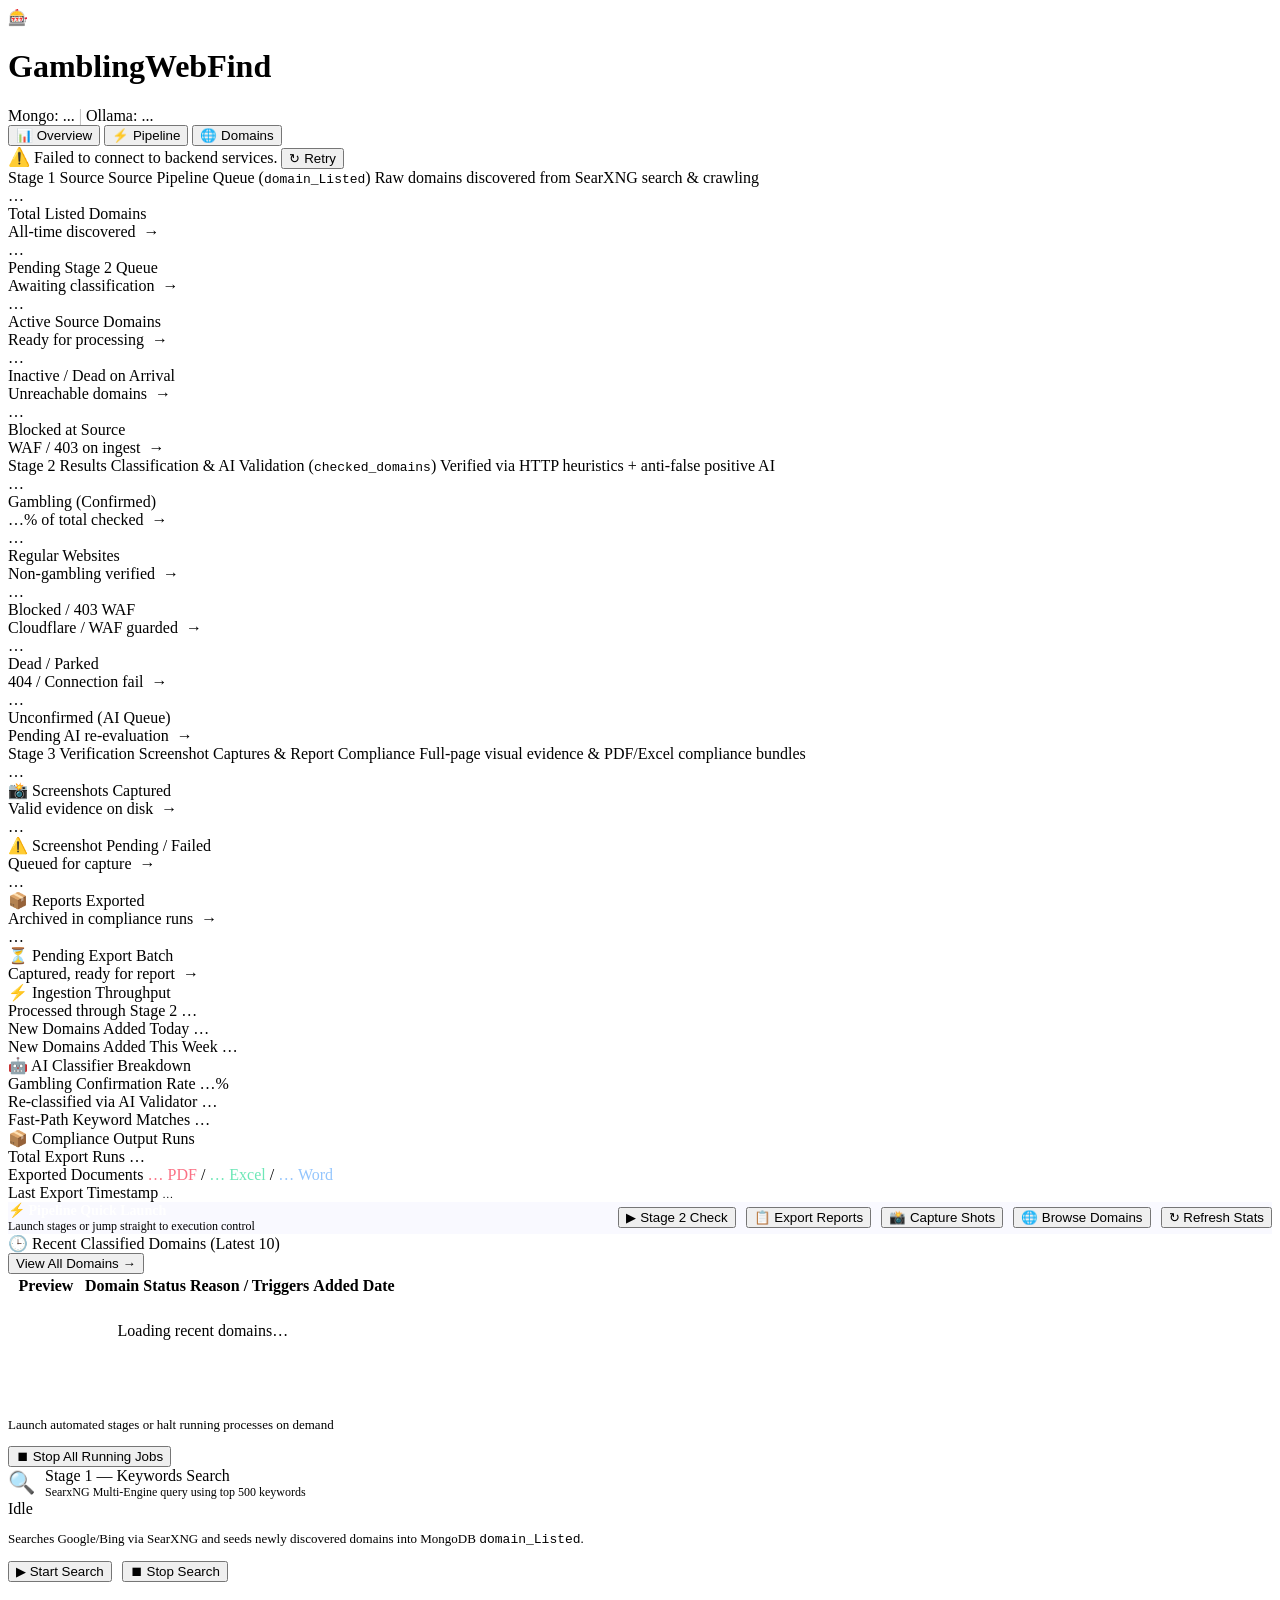
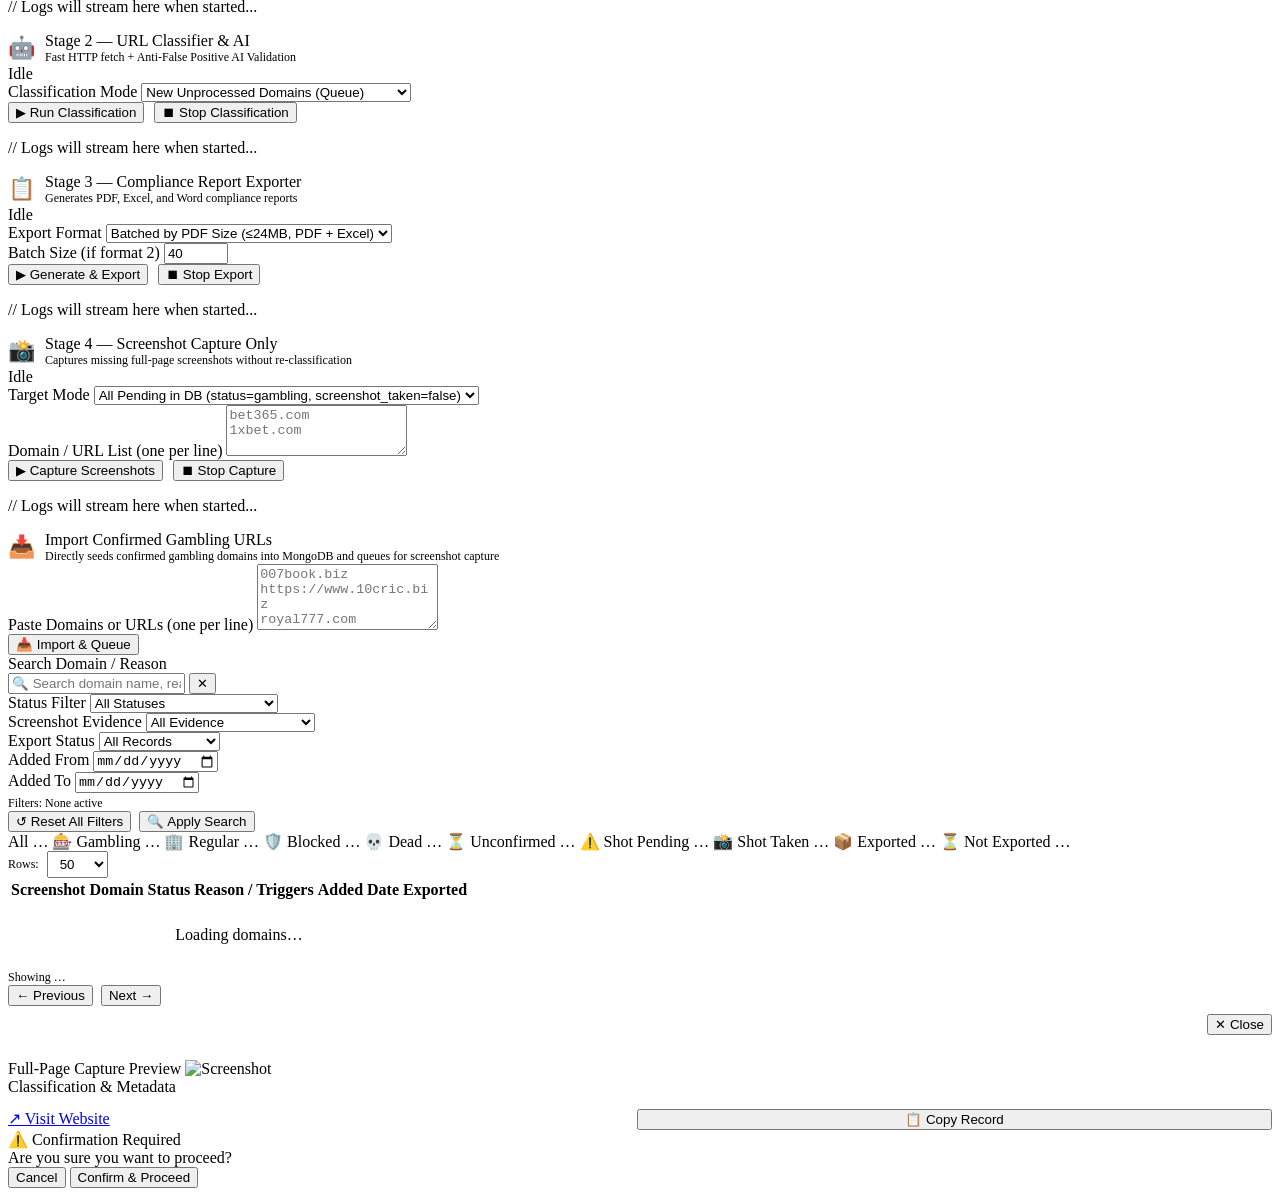
==== web/index.html @ 2bd09ee8 "each and every thing will check today" ====
<!DOCTYPE html>
<html lang="en">
<head>
  <meta charset="UTF-8">
  <meta name="viewport" content="width=device-width, initial-scale=1.0">
  <title>GamblingWebFind — Intelligence & Compliance Dashboard</title>
  <link rel="stylesheet" href="/static/style.css">
</head>
<body>
<div id="app">
  <!-- Top Navigation Header -->
  <header>
    <div class="logo-area">
      <div class="logo-icon">🎰</div>
      <h1>Gambling<span>WebFind</span></h1>
    </div>

    <div class="header-status-pill">
      <span class="status-dot" id="hdr-mongo-dot"></span>
      <span id="hdr-mongo-text">Mongo: ...</span>
      <span style="opacity:0.3">|</span>
      <span class="status-dot" id="hdr-ollama-dot"></span>
      <span id="hdr-ollama-text">Ollama: ...</span>
    </div>

    <nav>
      <button data-tab="overview" class="active" onclick="showTab('overview')">📊 Overview</button>
      <button data-tab="pipeline" onclick="showTab('pipeline')">⚡ Pipeline</button>
      <button data-tab="domains" onclick="showTab('domains')">🌐 Domains</button>
    </nav>
  </header>

  <main>
    <!-- Error / Offline Banner -->
    <div id="global-error-banner" class="alert-banner error hidden">
      <span style="font-size:18px">⚠️</span>
      <span id="global-error-msg">Failed to connect to backend services.</span>
      <button class="btn btn-ghost btn-sm" style="margin-left:auto" onclick="loadOverview()">↻ Retry</button>
    </div>

    <!-- TAB 1: OVERVIEW -->
    <div id="tab-overview" class="tab-view">

      <!-- Stage 1 & Source Domains Section -->
      <div class="stage-section-header">
        <span class="stage-section-tag">Stage 1 Source</span>
        <span class="stage-section-title">Source Pipeline Queue (<code>domain_Listed</code>)</span>
        <span class="stage-section-desc">Raw domains discovered from SearXNG search & crawling</span>
      </div>

      <div class="grid5 mb20">
        <div class="stat-card cyan" onclick="jumpToDomains({source_all: true})">
          <div>
            <div class="val" id="st-src-total">…</div>
            <div class="lbl">Total Listed Domains</div>
          </div>
          <div class="sub">All-time discovered &nbsp;→</div>
        </div>

        <div class="stat-card accent" onclick="jumpToDomains({status: 'unconfirmed'})">
          <div>
            <div class="val" id="st-src-pending" style="color:var(--cyan)">…</div>
            <div class="lbl">Pending Stage 2 Queue</div>
          </div>
          <div class="sub">Awaiting classification &nbsp;→</div>
        </div>

        <div class="stat-card regular" onclick="jumpToDomains({status: 'all'})">
          <div>
            <div class="val" id="st-src-active">…</div>
            <div class="lbl">Active Source Domains</div>
          </div>
          <div class="sub">Ready for processing &nbsp;→</div>
        </div>

        <div class="stat-card dead" onclick="jumpToDomains({status: 'dead'})">
          <div>
            <div class="val" id="st-src-inactive">…</div>
            <div class="lbl">Inactive / Dead on Arrival</div>
          </div>
          <div class="sub">Unreachable domains &nbsp;→</div>
        </div>

        <div class="stat-card blocked" onclick="jumpToDomains({status: 'blocked'})">
          <div>
            <div class="val" id="st-src-blocked">…</div>
            <div class="lbl">Blocked at Source</div>
          </div>
          <div class="sub">WAF / 403 on ingest &nbsp;→</div>
        </div>
      </div>

      <!-- Stage 2 Classification Results Section -->
      <div class="stage-section-header">
        <span class="stage-section-tag" style="color:var(--danger)">Stage 2 Results</span>
        <span class="stage-section-title">Classification & AI Validation (<code>checked_domains</code>)</span>
        <span class="stage-section-desc">Verified via HTTP heuristics + anti-false positive AI</span>
      </div>

      <div class="grid5 mb20">
        <div class="stat-card gambling" onclick="jumpToDomains({status: 'gambling'})">
          <div>
            <div class="val" id="st-gambling">…</div>
            <div class="lbl">Gambling (Confirmed)</div>
          </div>
          <div class="sub"><span id="st-rate">…%</span> of total checked &nbsp;→</div>
        </div>

        <div class="stat-card regular" onclick="jumpToDomains({status: 'regular'})">
          <div>
            <div class="val" id="st-regular">…</div>
            <div class="lbl">Regular Websites</div>
          </div>
          <div class="sub">Non-gambling verified &nbsp;→</div>
        </div>

        <div class="stat-card blocked" onclick="jumpToDomains({status: 'blocked'})">
          <div>
            <div class="val" id="st-blocked">…</div>
            <div class="lbl">Blocked / 403 WAF</div>
          </div>
          <div class="sub">Cloudflare / WAF guarded &nbsp;→</div>
        </div>

        <div class="stat-card dead" onclick="jumpToDomains({status: 'dead'})">
          <div>
            <div class="val" id="st-dead">…</div>
            <div class="lbl">Dead / Parked</div>
          </div>
          <div class="sub">404 / Connection fail &nbsp;→</div>
        </div>

        <div class="stat-card unconfirmed" onclick="jumpToDomains({status: 'unconfirmed'})">
          <div>
            <div class="val" id="st-unconfirmed">…</div>
            <div class="lbl">Unconfirmed (AI Queue)</div>
          </div>
          <div class="sub">Pending AI re-evaluation &nbsp;→</div>
        </div>
      </div>

      <!-- Stage 3 Compliance & Screenshots Section -->
      <div class="stage-section-header">
        <span class="stage-section-tag" style="color:var(--purple)">Stage 3 Verification</span>
        <span class="stage-section-title">Screenshot Captures & Report Compliance</span>
        <span class="stage-section-desc">Full-page visual evidence & PDF/Excel compliance bundles</span>
      </div>

      <div class="grid4 mb20">
        <div class="stat-card regular" onclick="jumpToDomains({status: 'gambling', screenshot: 'taken'})">
          <div>
            <div class="val" id="st-ss-taken">…</div>
            <div class="lbl">📸 Screenshots Captured</div>
          </div>
          <div class="sub">Valid evidence on disk &nbsp;→</div>
        </div>

        <div class="stat-card gambling" onclick="jumpToDomains({status: 'gambling', screenshot: 'pending'})">
          <div>
            <div class="val" id="st-ss-pending">…</div>
            <div class="lbl">⚠️ Screenshot Pending / Failed</div>
          </div>
          <div class="sub">Queued for capture &nbsp;→</div>
        </div>

        <div class="stat-card cyan" onclick="jumpToDomains({exported: 'true'})">
          <div>
            <div class="val" id="st-exp-done">…</div>
            <div class="lbl">📦 Reports Exported</div>
          </div>
          <div class="sub">Archived in compliance runs &nbsp;→</div>
        </div>

        <div class="stat-card unconfirmed" onclick="jumpToDomains({status: 'gambling', exported: 'false'})">
          <div>
            <div class="val" id="st-exp-pending">…</div>
            <div class="lbl">⏳ Pending Export Batch</div>
          </div>
          <div class="sub">Captured, ready for report &nbsp;→</div>
        </div>
      </div>

      <!-- Deep Metrics Grid -->
      <div class="grid3 mb20">
        <!-- Card 1: Pipeline Throughput -->
        <div class="card">
          <div class="card-header">
            <div class="section-title">⚡ Ingestion Throughput</div>
          </div>
          <div class="metric-row">
            <span class="metric-label">Processed through Stage 2</span>
            <span class="metric-value" id="m-src-processed" style="color:var(--success)">…</span>
          </div>
          <div class="metric-row">
            <span class="metric-label">New Domains Added Today</span>
            <span class="metric-value" id="m-src-today" style="color:var(--cyan)">…</span>
          </div>
          <div class="metric-row">
            <span class="metric-label">New Domains Added This Week</span>
            <span class="metric-value" id="m-src-week">…</span>
          </div>
        </div>

        <!-- Card 2: AI Intelligence & Classification -->
        <div class="card">
          <div class="card-header">
            <div class="section-title">🤖 AI Classifier Breakdown</div>
          </div>
          <div class="metric-row">
            <span class="metric-label">Gambling Confirmation Rate</span>
            <span class="metric-value" id="m-rate-text">…%</span>
          </div>
          <div class="progress-bar-bg">
            <div class="progress-bar-fill" id="m-rate-bar" style="width:0%"></div>
          </div>
          <div class="metric-row mt12">
            <span class="metric-label">Re-classified via AI Validator</span>
            <span class="metric-value" id="m-ai-count" style="color:var(--purple)">…</span>
          </div>
          <div class="metric-row">
            <span class="metric-label">Fast-Path Keyword Matches</span>
            <span class="metric-value" id="m-kw-count">…</span>
          </div>
        </div>

        <!-- Card 3: Export Deliverables -->
        <div class="card">
          <div class="card-header">
            <div class="section-title">📦 Compliance Output Runs</div>
          </div>
          <div class="metric-row">
            <span class="metric-label">Total Export Runs</span>
            <span class="metric-value" id="m-rep-runs">…</span>
          </div>
          <div class="metric-row">
            <span class="metric-label">Exported Documents</span>
            <span class="metric-value"><span id="m-rep-pdf" style="color:#fb7185">… PDF</span> / <span id="m-rep-xlsx" style="color:#6ee7b7">… Excel</span> / <span id="m-rep-docx" style="color:#93c5fd">… Word</span></span>
          </div>
          <div class="metric-row">
            <span class="metric-label">Last Export Timestamp</span>
            <span class="metric-value mono" id="m-rep-last" style="font-size:11px">…</span>
          </div>
        </div>
      </div>

      <!-- Quick Action Bar -->
      <div class="card mb20" style="background:rgba(99, 102, 241, 0.04); border-color: rgba(99, 102, 241, 0.25);">
        <div style="display:flex;align-items:center;justify-content:space-between;flex-wrap:wrap;gap:12px">
          <div>
            <div style="font-weight:700;color:#fff;font-size:14px">⚡ Pipeline Quick Launch</div>
            <div class="muted" style="font-size:12px">Launch stages or jump straight to execution control</div>
          </div>
          <div style="display:flex;gap:10px;flex-wrap:wrap;align-items:center">
            <button class="btn btn-ghost btn-sm" onclick="showTab('pipeline'); focusStage('check')">▶ Stage 2 Check</button>
            <button class="btn btn-ghost btn-sm" onclick="showTab('pipeline'); focusStage('export')">📋 Export Reports</button>
            <button class="btn btn-ghost btn-sm" onclick="showTab('pipeline'); focusStage('screenshot')">📸 Capture Shots</button>
            <button class="btn btn-primary btn-sm" onclick="showTab('domains')">🌐 Browse Domains</button>
            <button class="btn btn-ghost btn-sm" onclick="loadOverview()">↻ Refresh Stats</button>
          </div>
        </div>
      </div>

      <!-- Recent Activity Table -->
      <div class="card">
        <div class="card-header">
          <div class="section-title">🕒 Recent Classified Domains <span class="muted" style="font-weight:400">(Latest 10)</span></div>
          <button class="btn btn-ghost btn-sm" onclick="showTab('domains')">View All Domains →</button>
        </div>
        <div class="tbl-wrap">
          <table>
            <thead>
              <tr>
                <th style="width:70px">Preview</th>
                <th>Domain</th>
                <th>Status</th>
                <th>Reason / Triggers</th>
                <th>Added Date</th>
              </tr>
            </thead>
            <tbody id="recent-body">
              <tr><td colspan="5" style="text-align:center;padding:24px" class="muted">Loading recent domains…</td></tr>
            </tbody>
          </table>
        </div>
      </div>
    </div>

    <!-- TAB 2: PIPELINE -->
    <div id="tab-pipeline" class="tab-view hidden">
      <!-- Pipeline Header with Stop All Button -->
      <div class="pipeline-header-bar mb20">
        <div>
          <h2 style="font-size:18px;font-weight:700;color:#fff">Pipeline Execution & Control</h2>
          <p class="muted" style="font-size:13px">Launch automated stages or halt running processes on demand</p>
        </div>
        <button id="btn-stop-all" class="btn btn-danger btn-sm hidden" onclick="stopAllStages()">⏹ Stop All Running Jobs</button>
      </div>

      <div class="grid2 mb20">
        <!-- Stage 1: Keywords Search -->
        <div class="card" id="card-stage-keywords">
          <div class="card-header">
            <div style="display:flex;align-items:center;gap:10px">
              <span style="font-size:22px">🔍</span>
              <div>
                <div class="section-title" style="margin:0">Stage 1 — Keywords Search</div>
                <div class="muted" style="font-size:12px">SearxNG Multi-Engine query using top 500 keywords</div>
              </div>
            </div>
            <span id="badge-keywords" class="badge badge-idle">Idle</span>
          </div>
          <p class="muted" style="font-size:13px;margin-bottom:14px">Searches Google/Bing via SearXNG and seeds newly discovered domains into MongoDB <code>domain_Listed</code>.</p>
          <div style="display:flex;gap:10px;align-items:center">
            <button id="btn-keywords" class="btn btn-primary" onclick="runStage('keywords')">▶ Start Search</button>
            <button id="btn-stop-keywords" class="btn btn-danger hidden" onclick="stopStage('keywords')">⏹ Stop Search</button>
          </div>
          <div class="log-panel mt16" id="log-keywords"><p class="dim">// Logs will stream here when started...</p></div>
        </div>

        <!-- Stage 2: Check & Classify -->
        <div class="card" id="card-stage-check">
          <div class="card-header">
            <div style="display:flex;align-items:center;gap:10px">
              <span style="font-size:22px">🤖</span>
              <div>
                <div class="section-title" style="margin:0">Stage 2 — URL Classifier & AI</div>
                <div class="muted" style="font-size:12px">Fast HTTP fetch + Anti-False Positive AI Validation</div>
              </div>
            </div>
            <span id="badge-check" class="badge badge-idle">Idle</span>
          </div>
          <div class="form-row">
            <label>Classification Mode</label>
            <select id="check-mode">
              <option value="new">New Unprocessed Domains (Queue)</option>
              <option value="unconfirmed">Re-check Unconfirmed (AI Offline Re-run)</option>
              <option value="blocked">Re-check Blocked (403 / Cloudflare WAF)</option>
            </select>
          </div>
          <div style="display:flex;gap:10px;align-items:center">
            <button id="btn-check" class="btn btn-primary" onclick="onRunCheckClick()">▶ Run Classification</button>
            <button id="btn-stop-check" class="btn btn-danger hidden" onclick="stopStage('check')">⏹ Stop Classification</button>
          </div>
          <div class="log-panel mt16" id="log-check"><p class="dim">// Logs will stream here when started...</p></div>
        </div>

        <!-- Stage 3: Export Reports -->
        <div class="card" id="card-stage-export">
          <div class="card-header">
            <div style="display:flex;align-items:center;gap:10px">
              <span style="font-size:22px">📋</span>
              <div>
                <div class="section-title" style="margin:0">Stage 3 — Compliance Report Exporter</div>
                <div class="muted" style="font-size:12px">Generates PDF, Excel, and Word compliance reports</div>
              </div>
            </div>
            <span id="badge-export" class="badge badge-idle">Idle</span>
          </div>
          <div class="grid2" style="gap:12px">
            <div class="form-row">
              <label>Export Format</label>
              <select id="export-fmt">
                <option value="3" selected>Batched by PDF Size (≤24MB, PDF + Excel)</option>
                <option value="1">Single Combined File (PDF + Excel + Word)</option>
                <option value="2">Batched by N items</option>
              </select>
            </div>
            <div class="form-row">
              <label>Batch Size (if format 2)</label>
              <input type="number" id="export-batch" value="40" min="1" max="1000">
            </div>
          </div>
          <div style="display:flex;gap:10px;align-items:center">
            <button id="btn-export" class="btn btn-primary" onclick="runStage('export', {format: parseInt(document.getElementById('export-fmt').value), batch_size: parseInt(document.getElementById('export-batch').value)})">▶ Generate & Export</button>
            <button id="btn-stop-export" class="btn btn-danger hidden" onclick="stopStage('export')">⏹ Stop Export</button>
          </div>
          <div class="log-panel mt16" id="log-export"><p class="dim">// Logs will stream here when started...</p></div>
        </div>

        <!-- Stage 4: Missing Screenshot Capture -->
        <div class="card" id="card-stage-screenshot">
          <div class="card-header">
            <div style="display:flex;align-items:center;gap:10px">
              <span style="font-size:22px">📸</span>
              <div>
                <div class="section-title" style="margin:0">Stage 4 — Screenshot Capture Only</div>
                <div class="muted" style="font-size:12px">Captures missing full-page screenshots without re-classification</div>
              </div>
            </div>
            <span id="badge-screenshot" class="badge badge-idle">Idle</span>
          </div>
          <div class="form-row">
            <label>Target Mode</label>
            <select id="ss-mode" onchange="document.getElementById('ss-domains-row').classList.toggle('hidden', this.value!=='file')">
              <option value="db">All Pending in DB (status=gambling, screenshot_taken=false)</option>
              <option value="file">Paste Specific Domains List</option>
            </select>
          </div>
          <div class="form-row hidden" id="ss-domains-row">
            <label>Domain / URL List (one per line)</label>
            <textarea id="ss-domains" rows="3" placeholder="bet365.com&#10;1xbet.com"></textarea>
          </div>
          <div style="display:flex;gap:10px;align-items:center">
            <button id="btn-screenshot" class="btn btn-primary" onclick="runScreenshotStage()">▶ Capture Screenshots</button>
            <button id="btn-stop-screenshot" class="btn btn-danger hidden" onclick="stopStage('screenshot')">⏹ Stop Capture</button>
          </div>
          <div class="log-panel mt16" id="log-screenshot"><p class="dim">// Logs will stream here when started...</p></div>
        </div>
      </div>

      <!-- Import True Positives Section -->
      <div class="card">
        <div class="card-header">
          <div style="display:flex;align-items:center;gap:10px">
            <span style="font-size:22px">📥</span>
            <div>
              <div class="section-title" style="margin:0">Import Confirmed Gambling URLs</div>
              <div class="muted" style="font-size:12px">Directly seeds confirmed gambling domains into MongoDB and queues for screenshot capture</div>
            </div>
          </div>
        </div>
        <div class="form-row">
          <label>Paste Domains or URLs (one per line)</label>
          <textarea id="import-domains" rows="4" placeholder="007book.biz&#10;https://www.10cric.biz&#10;royal777.com"></textarea>
        </div>
        <button id="btn-import" class="btn btn-primary" onclick="onRunImportClick()">📥 Import & Queue</button>
      </div>
    </div>

    <!-- TAB 3: DOMAINS TABLE WITH ENHANCED FILTER & SEARCH CONTROLS -->
    <div id="tab-domains" class="tab-view hidden">
      <!-- Advanced Search & Filter Toolbar -->
      <div class="card mb16 filter-card">
        <div class="filter-controls-grid">
          <!-- Text Search Field -->
          <div class="filter-field">
            <label>Search Domain / Reason</label>
            <div class="search-input-wrap">
              <input type="text" id="domain-search" placeholder="🔍 Search domain name, reason, keyword..." oninput="onSearchInput(this.value)">
              <button class="search-clear-btn hidden" id="search-clear-btn" onclick="clearSearchInput()" title="Clear search">✕</button>
            </div>
          </div>

          <!-- Status Dropdown -->
          <div class="filter-field">
            <label>Status Filter</label>
            <select id="filter-status-select" onchange="onDropdownFilterChange('status', this.value)">
              <option value="all">All Statuses</option>
              <option value="gambling">🎰 Gambling (Confirmed)</option>
              <option value="regular">🏢 Regular Website</option>
              <option value="blocked">🛡️ Blocked / 403 WAF</option>
              <option value="dead">💀 Dead / Unreachable</option>
              <option value="unconfirmed">⏳ Unconfirmed (AI Queue)</option>
            </select>
          </div>

          <!-- Screenshot Filter -->
          <div class="filter-field">
            <label>Screenshot Evidence</label>
            <select id="filter-screenshot-select" onchange="onDropdownFilterChange('screenshot', this.value)">
              <option value="all">All Evidence</option>
              <option value="taken">📸 Screenshot Captured</option>
              <option value="pending">⚠️ Screenshot Pending</option>
            </select>
          </div>

          <!-- Exported Filter -->
          <div class="filter-field">
            <label>Export Status</label>
            <select id="filter-export-select" onchange="onDropdownFilterChange('exported', this.value)">
              <option value="all">All Records</option>
              <option value="true">📦 Exported</option>
              <option value="false">⏳ Not Exported</option>
            </select>
          </div>

          <!-- Date Range: From Date -->
          <div class="filter-field">
            <label>Added From</label>
            <input type="date" id="filter-from-date" onchange="onDateFilterChange()">
          </div>

          <!-- Date Range: To Date -->
          <div class="filter-field">
            <label>Added To</label>
            <input type="date" id="filter-to-date" onchange="onDateFilterChange()">
          </div>
        </div>

        <!-- Filter Actions Bar -->
        <div class="filter-actions-row mt12">
          <div class="filter-tags-summary" id="filter-tags-summary">
            <span class="muted" style="font-size:12px">Filters: None active</span>
          </div>
          <div style="display:flex;gap:8px;margin-left:auto;align-items:center">
            <button class="btn btn-ghost btn-sm" id="btn-reset-filters" onclick="resetAllFilters()">↺ Reset All Filters</button>
            <button class="btn btn-primary btn-sm" onclick="loadDomains(1)">🔍 Apply Search</button>
          </div>
        </div>
      </div>

      <!-- Quick Status Filter Chips Bar -->
      <div class="filters-bar mb16">
        <span class="chip-btn active" data-filter="all" onclick="setFilterChip('all')">
          All <span class="chip-count" id="chip-cnt-all">…</span>
        </span>
        <span class="chip-btn" data-filter="gambling" onclick="setFilterChip('gambling')">
          🎰 Gambling <span class="chip-count" id="chip-cnt-gambling">…</span>
        </span>
        <span class="chip-btn" data-filter="regular" onclick="setFilterChip('regular')">
          🏢 Regular <span class="chip-count" id="chip-cnt-regular">…</span>
        </span>
        <span class="chip-btn" data-filter="blocked" onclick="setFilterChip('blocked')">
          🛡️ Blocked <span class="chip-count" id="chip-cnt-blocked">…</span>
        </span>
        <span class="chip-btn" data-filter="dead" onclick="setFilterChip('dead')">
          💀 Dead <span class="chip-count" id="chip-cnt-dead">…</span>
        </span>
        <span class="chip-btn" data-filter="unconfirmed" onclick="setFilterChip('unconfirmed')">
          ⏳ Unconfirmed <span class="chip-count" id="chip-cnt-unconfirmed">…</span>
        </span>
        <span class="chip-btn" data-filter="ss_pending" onclick="setFilterChip('ss_pending')">
          ⚠️ Shot Pending <span class="chip-count" id="chip-cnt-ss-pending">…</span>
        </span>
        <span class="chip-btn" data-filter="ss_taken" onclick="setFilterChip('ss_taken')">
          📸 Shot Taken <span class="chip-count" id="chip-cnt-ss-taken">…</span>
        </span>
        <span class="chip-btn" data-filter="exported" onclick="setFilterChip('exported')">
          📦 Exported <span class="chip-count" id="chip-cnt-exported">…</span>
        </span>
        <span class="chip-btn" data-filter="not_exported" onclick="setFilterChip('not_exported')">
          ⏳ Not Exported <span class="chip-count" id="chip-cnt-not-exported">…</span>
        </span>

        <div style="margin-left:auto;display:flex;align-items:center;gap:8px">
          <span class="muted" style="font-size:12px">Rows:</span>
          <select id="per-page-select" onchange="_domainsPerPage=parseInt(this.value);loadDomains(1)" style="width:auto;padding:4px 8px">
            <option value="25">25</option>
            <option value="50" selected>50</option>
            <option value="100">100</option>
            <option value="250">250</option>
          </select>
        </div>
      </div>

      <!-- Domains Table -->
      <div class="tbl-wrap">
        <table>
          <thead>
            <tr>
              <th style="width:70px">Screenshot</th>
              <th>Domain</th>
              <th>Status</th>
              <th>Reason / Triggers</th>
              <th>Added Date</th>
              <th>Exported</th>
            </tr>
          </thead>
          <tbody id="domains-body">
            <tr><td colspan="6" style="text-align:center;padding:24px" class="muted">Loading domains…</td></tr>
          </tbody>
        </table>
      </div>

      <!-- Pagination -->
      <div class="pagination-wrap">
        <div class="muted" style="font-size:12px" id="domains-count-info">Showing …</div>
        <div style="display:flex;gap:8px">
          <button class="btn btn-ghost btn-sm" id="btn-prev" onclick="loadDomains(_domainsPage - 1)">← Previous</button>
          <button class="btn btn-ghost btn-sm" id="btn-next" onclick="loadDomains(_domainsPage + 1)">Next →</button>
        </div>
      </div>
    </div>
  </main>
</div>

<!-- Domain Detail Drawer Overlay -->
<div class="detail-overlay hidden" id="detail-overlay" onclick="if(event.target===this)closeDetail()">
  <div class="detail-drawer" id="detail-panel">
    <div style="display:flex;align-items:center;justify-content:space-between;margin-bottom:18px">
      <h3 id="detail-domain-title" style="font-size:18px;font-weight:700;color:#fff;word-break:break-all"></h3>
      <button class="btn btn-ghost btn-sm" onclick="closeDetail()">✕ Close</button>
    </div>

    <div style="margin-bottom:16px" id="detail-badge-area"></div>

    <div id="detail-screenshot-area" class="mb16 hidden">
      <label>Full-Page Capture Preview</label>
      <img id="detail-img" class="detail-screenshot-img" src="" alt="Screenshot">
    </div>

    <div class="mb16">
      <label>Classification & Metadata</label>
      <pre id="detail-json"></pre>
    </div>

    <div style="margin-top:auto;display:flex;gap:10px">
      <a id="detail-visit-link" href="#" target="_blank" rel="noopener noreferrer" class="btn btn-ghost btn-sm" style="flex:1">↗ Visit Website</a>
      <button class="btn btn-primary btn-sm" onclick="copyDomainJson()" style="flex:1">📋 Copy Record</button>
    </div>
  </div>
</div>

<!-- Generic Confirmation Modal -->
<div class="modal-overlay hidden" id="confirm-modal">
  <div class="modal-box">
    <div class="modal-title" id="confirm-modal-title">⚠️ Confirmation Required</div>
    <div class="modal-desc" id="confirm-modal-desc">Are you sure you want to proceed?</div>
    <div class="modal-actions">
      <button class="btn btn-ghost btn-sm" onclick="closeConfirmModal(false)">Cancel</button>
      <button class="btn btn-danger btn-sm" id="confirm-modal-ok-btn" onclick="closeConfirmModal(true)">Confirm & Proceed</button>
    </div>
  </div>
</div>

<div id="toast"></div>

<script src="/static/app.js"></script>
</body>
</html>
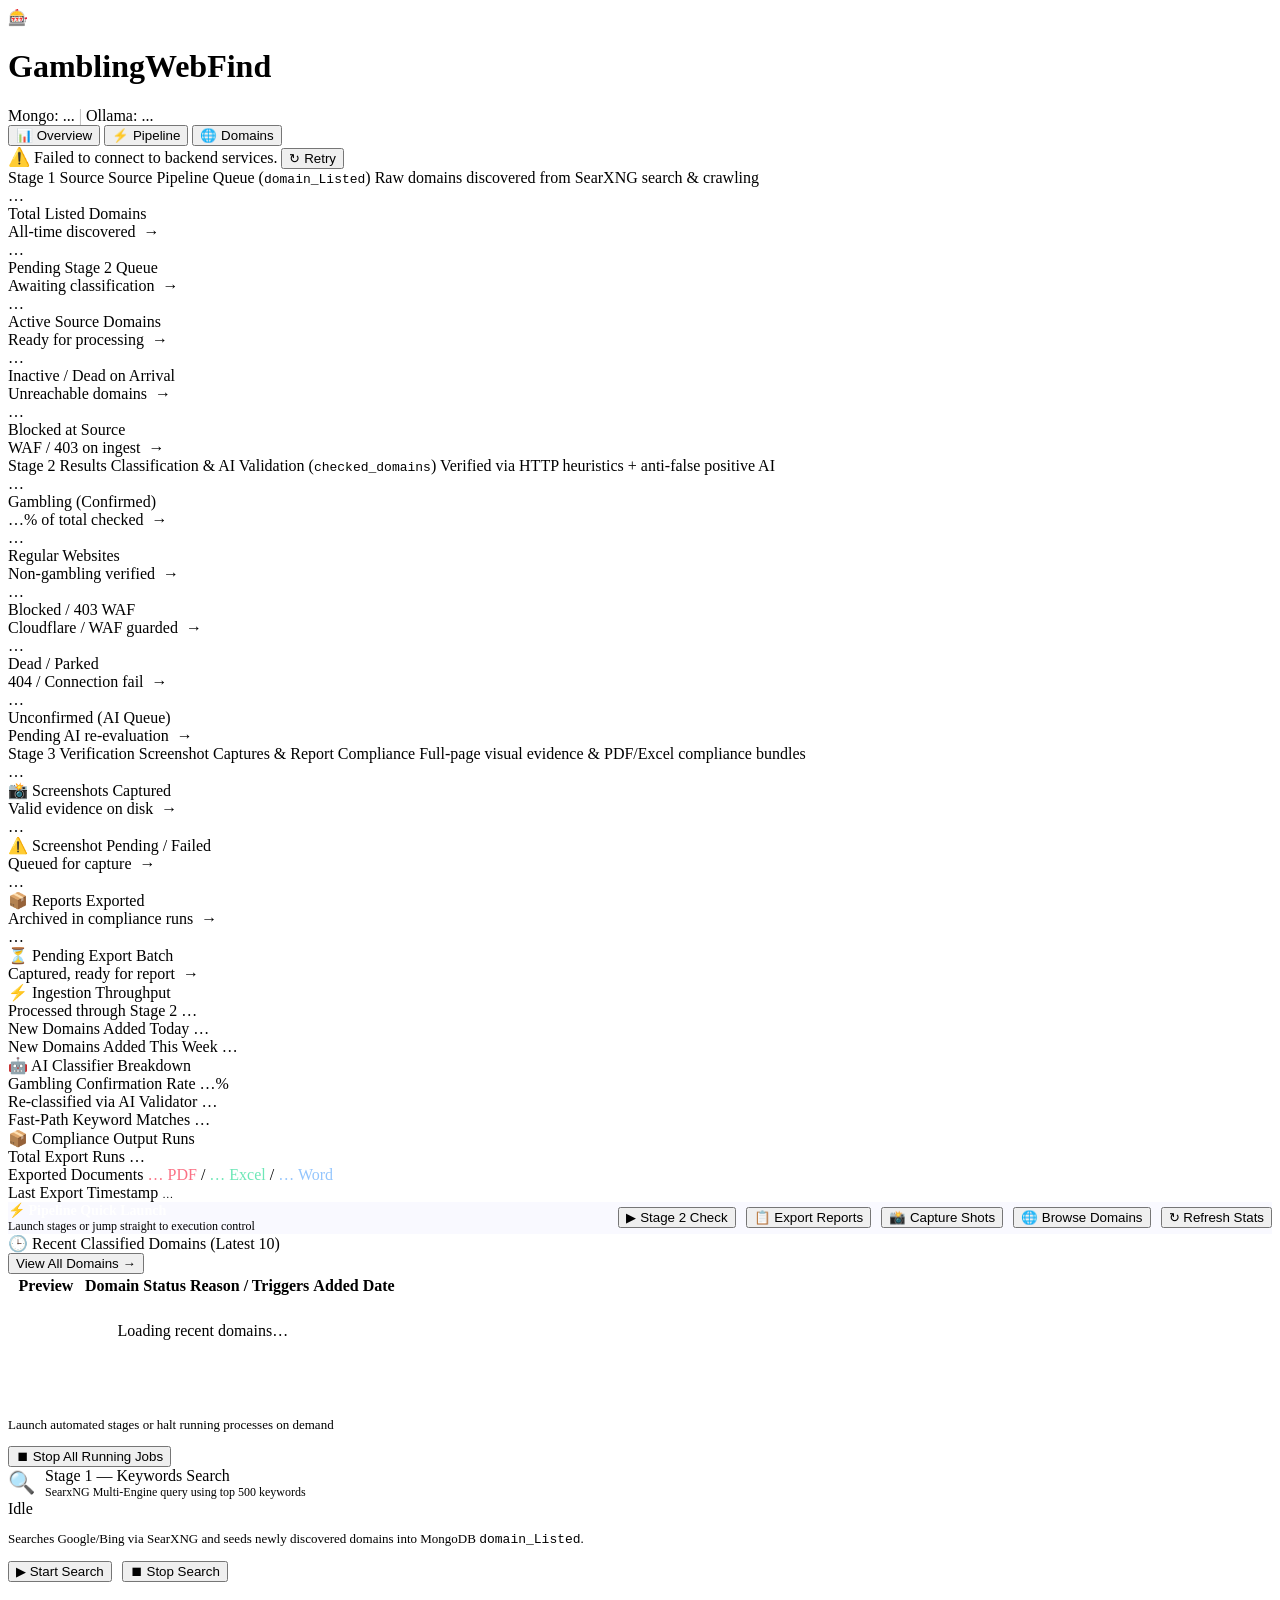
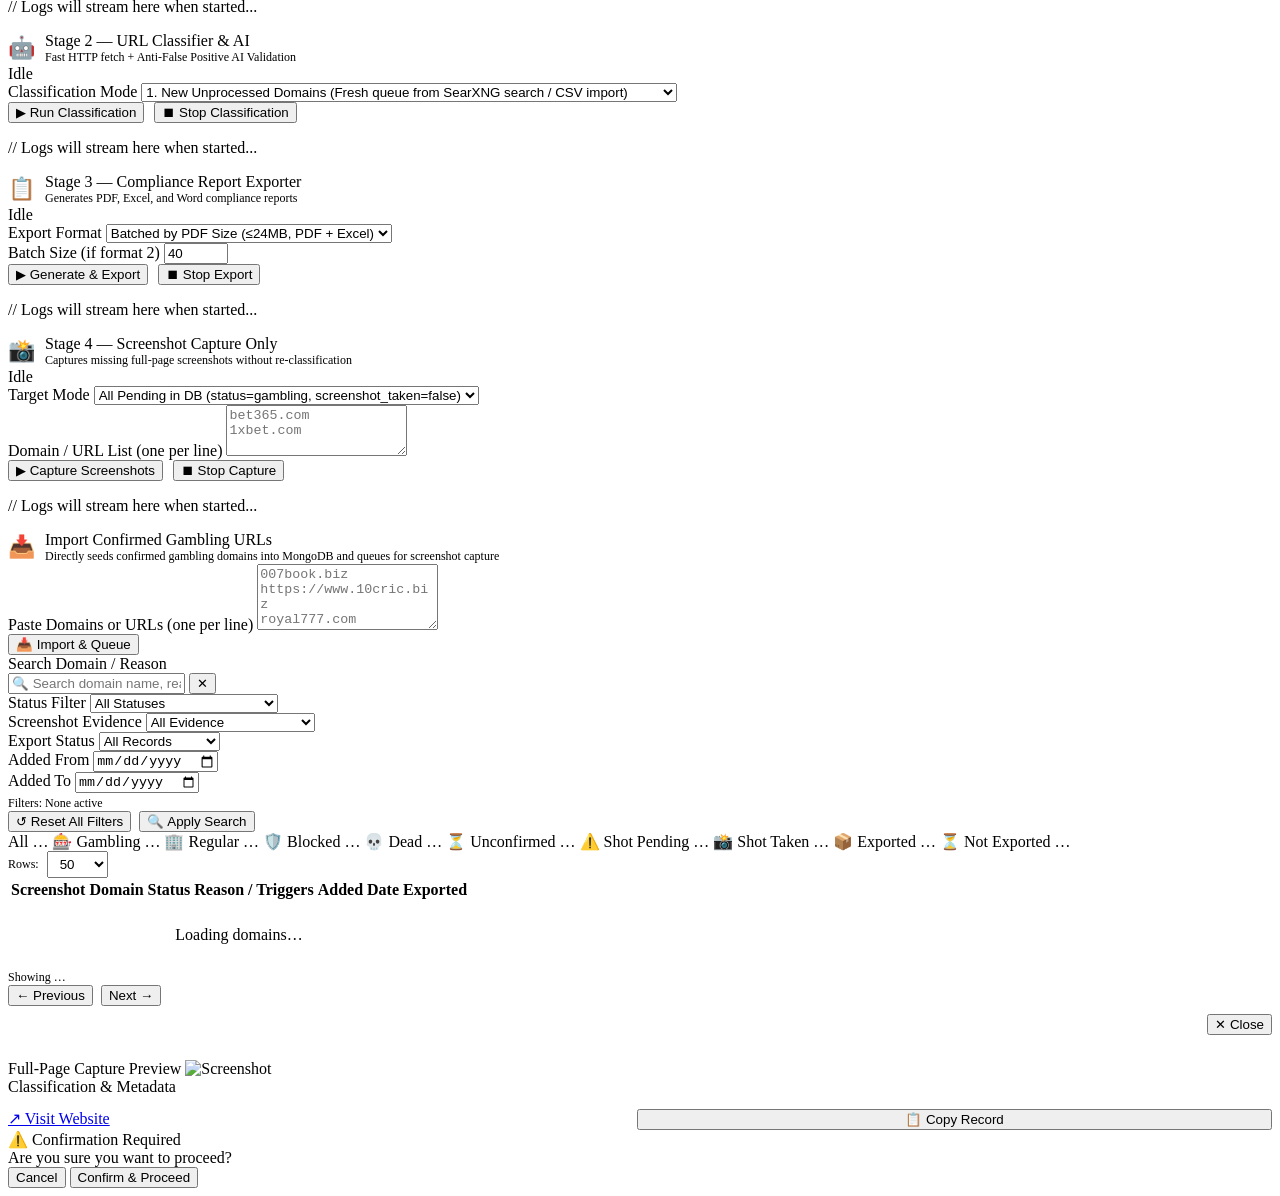
==== commit f800aa7a: "aj test kar raha ha almost ho gaya ha bss checking url mai fasle posivte nosie a usko clear kar raha" ====
--- a/web/index.html
+++ b/web/index.html
@@ -332,9 +332,11 @@
           <div class="form-row">
             <label>Classification Mode</label>
             <select id="check-mode">
-              <option value="new">New Unprocessed Domains (Queue)</option>
-              <option value="unconfirmed">Re-check Unconfirmed (AI Offline Re-run)</option>
-              <option value="blocked">Re-check Blocked (403 / Cloudflare WAF)</option>
+              <option value="new">1. New Unprocessed Domains (Fresh queue from SearXNG search / CSV import)</option>
+              <option value="blocked">2. Re-check Blocked Sites (Retry HTTP 403 / Cloudflare WAF protected sites)</option>
+              <option value="unconfirmed">3. Re-check Unconfirmed Sites (Re-evaluate pending sites with Ollama AI)</option>
+              <option value="regular">4. Re-check Regular Websites (Re-verify non-gambling sites for new gambling content)</option>
+              <option value="dead">5. Re-check Dead Sites (Re-test offline or DNS-failed sites to see if back online)</option>
             </select>
           </div>
           <div style="display:flex;gap:10px;align-items:center">
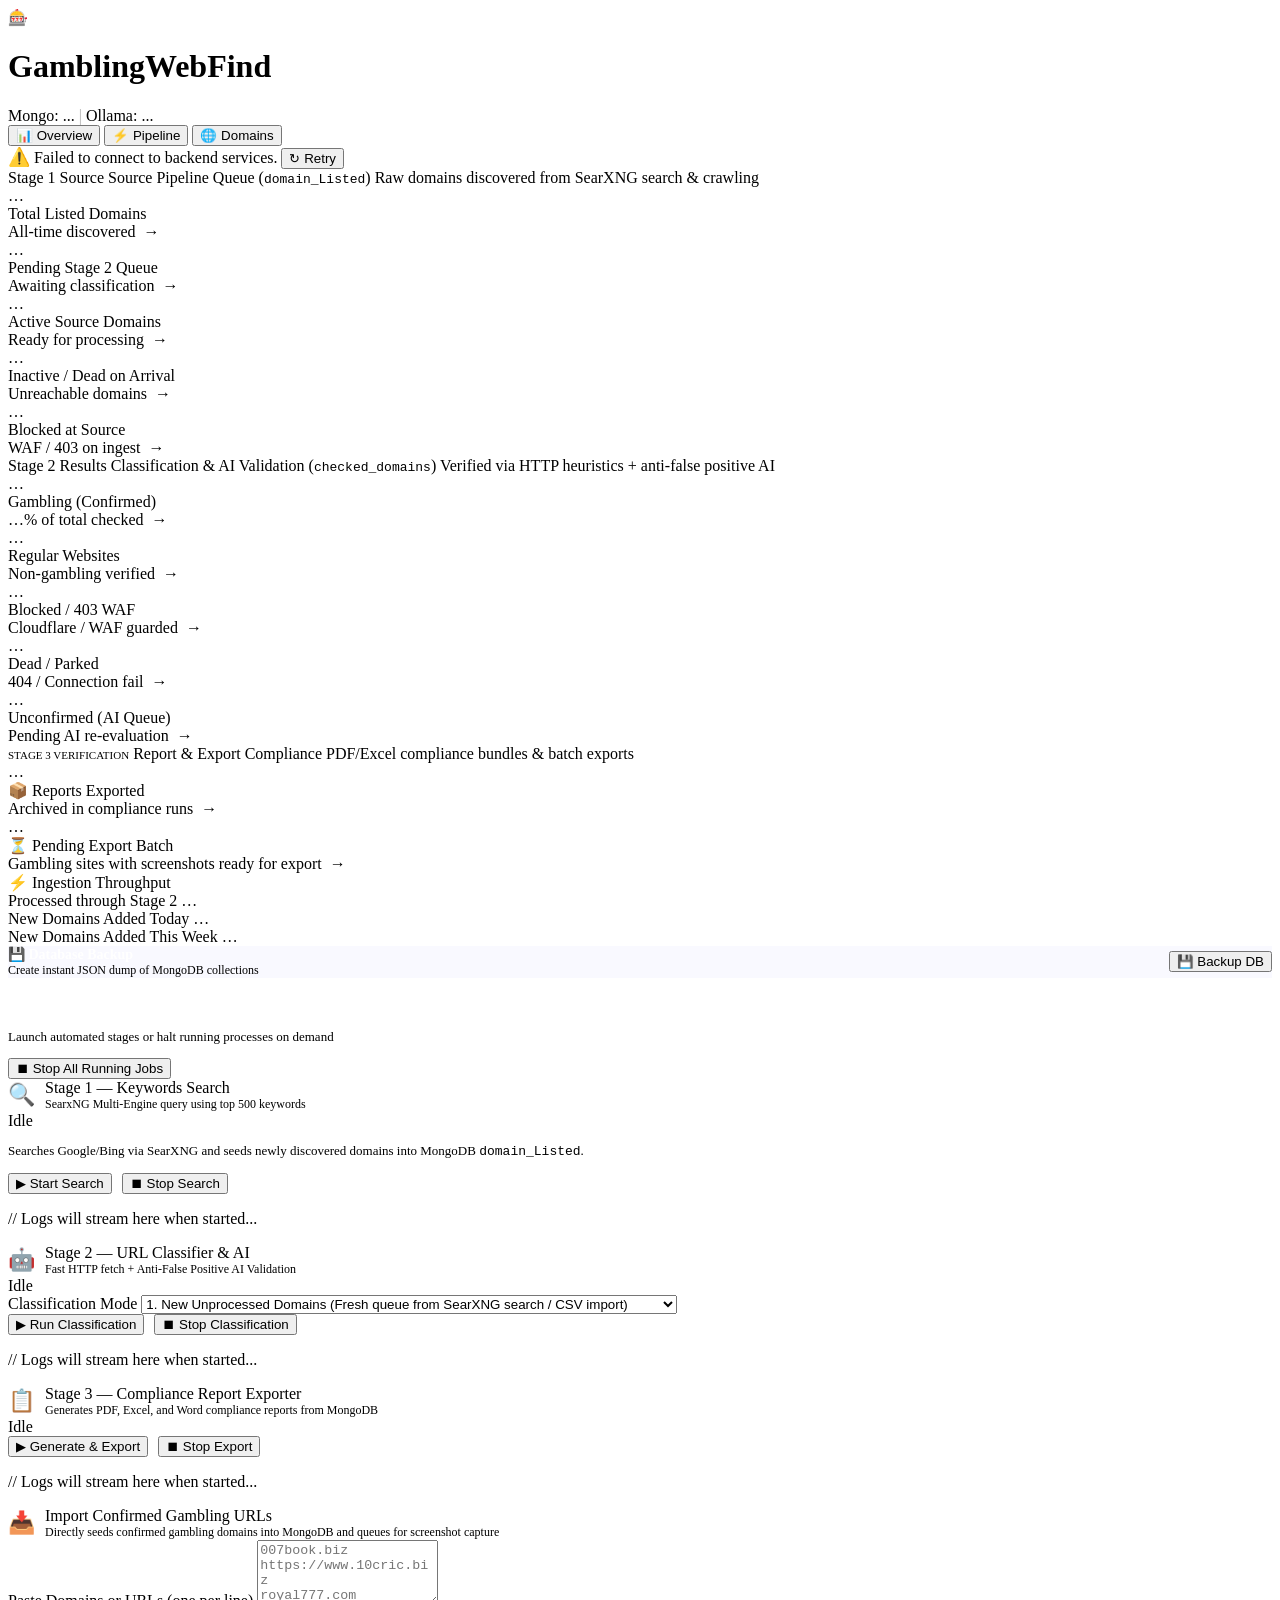
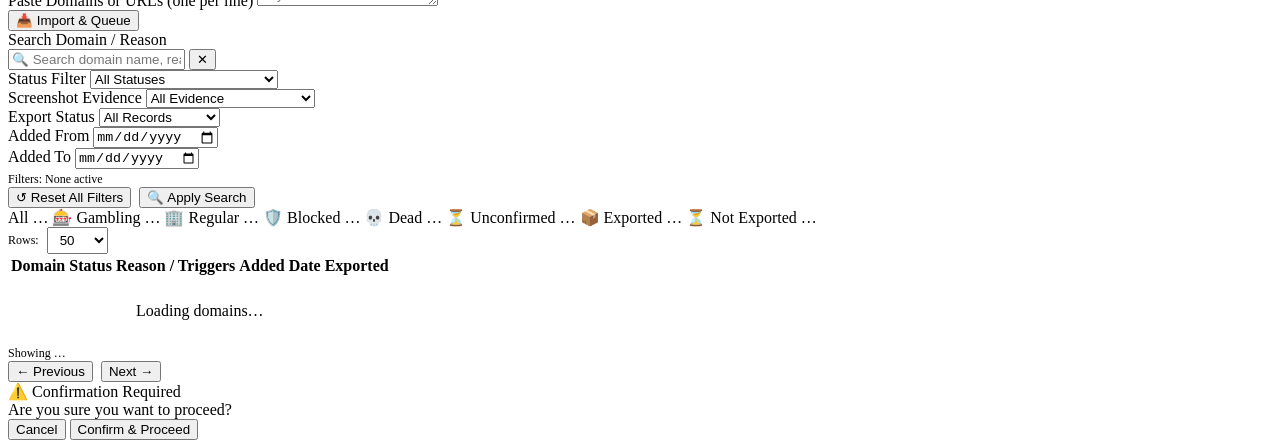
==== commit 28a5875a: "sab test kar liya ha bus bigs fix kara ga aagar kuch ha toh push-2 remaking-2 19/8/26" ====
--- a/web/index.html
+++ b/web/index.html
@@ -139,30 +139,14 @@
         </div>
       </div>
 
-      <!-- Stage 3 Compliance & Screenshots Section -->
-      <div class="stage-section-header">
-        <span class="stage-section-tag" style="color:var(--purple)">Stage 3 Verification</span>
-        <span class="stage-section-title">Screenshot Captures & Report Compliance</span>
-        <span class="stage-section-desc">Full-page visual evidence & PDF/Excel compliance bundles</span>
-      </div>
-
-      <div class="grid4 mb20">
-        <div class="stat-card regular" onclick="jumpToDomains({status: 'gambling', screenshot: 'taken'})">
-          <div>
-            <div class="val" id="st-ss-taken">…</div>
-            <div class="lbl">📸 Screenshots Captured</div>
-          </div>
-          <div class="sub">Valid evidence on disk &nbsp;→</div>
-        </div>
-
-        <div class="stat-card gambling" onclick="jumpToDomains({status: 'gambling', screenshot: 'pending'})">
-          <div>
-            <div class="val" id="st-ss-pending">…</div>
-            <div class="lbl">⚠️ Screenshot Pending / Failed</div>
-          </div>
-          <div class="sub">Queued for capture &nbsp;→</div>
-        </div>
-
+      <!-- Stage 3: Report & Export Compliance -->
+      <div class="section-title-wrap mb16">
+        <span class="badge badge-purple" style="font-size:11px">STAGE 3 VERIFICATION</span>
+        <span class="stage-section-title">Report & Export Compliance</span>
+        <span class="stage-section-desc">PDF/Excel compliance bundles & batch exports</span>
+      </div>
+
+      <div class="grid2 mb20">
         <div class="stat-card cyan" onclick="jumpToDomains({exported: 'true'})">
           <div>
             <div class="val" id="st-exp-done">…</div>
@@ -176,70 +160,26 @@
             <div class="val" id="st-exp-pending">…</div>
             <div class="lbl">⏳ Pending Export Batch</div>
           </div>
-          <div class="sub">Captured, ready for report &nbsp;→</div>
-        </div>
-      </div>
-
-      <!-- Deep Metrics Grid -->
-      <div class="grid3 mb20">
-        <!-- Card 1: Pipeline Throughput -->
-        <div class="card">
-          <div class="card-header">
-            <div class="section-title">⚡ Ingestion Throughput</div>
-          </div>
-          <div class="metric-row">
-            <span class="metric-label">Processed through Stage 2</span>
-            <span class="metric-value" id="m-src-processed" style="color:var(--success)">…</span>
-          </div>
-          <div class="metric-row">
-            <span class="metric-label">New Domains Added Today</span>
-            <span class="metric-value" id="m-src-today" style="color:var(--cyan)">…</span>
-          </div>
-          <div class="metric-row">
-            <span class="metric-label">New Domains Added This Week</span>
-            <span class="metric-value" id="m-src-week">…</span>
-          </div>
-        </div>
-
-        <!-- Card 2: AI Intelligence & Classification -->
-        <div class="card">
-          <div class="card-header">
-            <div class="section-title">🤖 AI Classifier Breakdown</div>
-          </div>
-          <div class="metric-row">
-            <span class="metric-label">Gambling Confirmation Rate</span>
-            <span class="metric-value" id="m-rate-text">…%</span>
-          </div>
-          <div class="progress-bar-bg">
-            <div class="progress-bar-fill" id="m-rate-bar" style="width:0%"></div>
-          </div>
-          <div class="metric-row mt12">
-            <span class="metric-label">Re-classified via AI Validator</span>
-            <span class="metric-value" id="m-ai-count" style="color:var(--purple)">…</span>
-          </div>
-          <div class="metric-row">
-            <span class="metric-label">Fast-Path Keyword Matches</span>
-            <span class="metric-value" id="m-kw-count">…</span>
-          </div>
-        </div>
-
-        <!-- Card 3: Export Deliverables -->
-        <div class="card">
-          <div class="card-header">
-            <div class="section-title">📦 Compliance Output Runs</div>
-          </div>
-          <div class="metric-row">
-            <span class="metric-label">Total Export Runs</span>
-            <span class="metric-value" id="m-rep-runs">…</span>
-          </div>
-          <div class="metric-row">
-            <span class="metric-label">Exported Documents</span>
-            <span class="metric-value"><span id="m-rep-pdf" style="color:#fb7185">… PDF</span> / <span id="m-rep-xlsx" style="color:#6ee7b7">… Excel</span> / <span id="m-rep-docx" style="color:#93c5fd">… Word</span></span>
-          </div>
-          <div class="metric-row">
-            <span class="metric-label">Last Export Timestamp</span>
-            <span class="metric-value mono" id="m-rep-last" style="font-size:11px">…</span>
-          </div>
+          <div class="sub">Gambling sites with screenshots ready for export &nbsp;→</div>
+        </div>
+      </div>
+
+      <!-- Ingestion Throughput Card -->
+      <div class="card mb20">
+        <div class="card-header">
+          <div class="section-title">⚡ Ingestion Throughput</div>
+        </div>
+        <div class="metric-row">
+          <span class="metric-label">Processed through Stage 2</span>
+          <span class="metric-value" id="m-src-processed" style="color:var(--success)">…</span>
+        </div>
+        <div class="metric-row">
+          <span class="metric-label">New Domains Added Today</span>
+          <span class="metric-value" id="m-src-today" style="color:var(--cyan)">…</span>
+        </div>
+        <div class="metric-row">
+          <span class="metric-label">New Domains Added This Week</span>
+          <span class="metric-value" id="m-src-week">…</span>
         </div>
       </div>
 
@@ -247,40 +187,12 @@
       <div class="card mb20" style="background:rgba(99, 102, 241, 0.04); border-color: rgba(99, 102, 241, 0.25);">
         <div style="display:flex;align-items:center;justify-content:space-between;flex-wrap:wrap;gap:12px">
           <div>
-            <div style="font-weight:700;color:#fff;font-size:14px">⚡ Pipeline Quick Launch</div>
-            <div class="muted" style="font-size:12px">Launch stages or jump straight to execution control</div>
+            <div style="font-weight:700;color:#fff;font-size:14px">💾 Database Backup</div>
+            <div class="muted" style="font-size:12px">Create instant JSON dump of MongoDB collections</div>
           </div>
           <div style="display:flex;gap:10px;flex-wrap:wrap;align-items:center">
-            <button class="btn btn-ghost btn-sm" onclick="showTab('pipeline'); focusStage('check')">▶ Stage 2 Check</button>
-            <button class="btn btn-ghost btn-sm" onclick="showTab('pipeline'); focusStage('export')">📋 Export Reports</button>
-            <button class="btn btn-ghost btn-sm" onclick="showTab('pipeline'); focusStage('screenshot')">📸 Capture Shots</button>
-            <button class="btn btn-primary btn-sm" onclick="showTab('domains')">🌐 Browse Domains</button>
-            <button class="btn btn-ghost btn-sm" onclick="loadOverview()">↻ Refresh Stats</button>
-          </div>
-        </div>
-      </div>
-
-      <!-- Recent Activity Table -->
-      <div class="card">
-        <div class="card-header">
-          <div class="section-title">🕒 Recent Classified Domains <span class="muted" style="font-weight:400">(Latest 10)</span></div>
-          <button class="btn btn-ghost btn-sm" onclick="showTab('domains')">View All Domains →</button>
-        </div>
-        <div class="tbl-wrap">
-          <table>
-            <thead>
-              <tr>
-                <th style="width:70px">Preview</th>
-                <th>Domain</th>
-                <th>Status</th>
-                <th>Reason / Triggers</th>
-                <th>Added Date</th>
-              </tr>
-            </thead>
-            <tbody id="recent-body">
-              <tr><td colspan="5" style="text-align:center;padding:24px" class="muted">Loading recent domains…</td></tr>
-            </tbody>
-          </table>
+            <button class="btn btn-success btn-sm" onclick="triggerDatabaseBackup()">💾 Backup DB</button>
+          </div>
         </div>
       </div>
     </div>
@@ -353,60 +265,16 @@
               <span style="font-size:22px">📋</span>
               <div>
                 <div class="section-title" style="margin:0">Stage 3 — Compliance Report Exporter</div>
-                <div class="muted" style="font-size:12px">Generates PDF, Excel, and Word compliance reports</div>
+                <div class="muted" style="font-size:12px">Generates PDF, Excel, and Word compliance reports from MongoDB</div>
               </div>
             </div>
             <span id="badge-export" class="badge badge-idle">Idle</span>
           </div>
-          <div class="grid2" style="gap:12px">
-            <div class="form-row">
-              <label>Export Format</label>
-              <select id="export-fmt">
-                <option value="3" selected>Batched by PDF Size (≤24MB, PDF + Excel)</option>
-                <option value="1">Single Combined File (PDF + Excel + Word)</option>
-                <option value="2">Batched by N items</option>
-              </select>
-            </div>
-            <div class="form-row">
-              <label>Batch Size (if format 2)</label>
-              <input type="number" id="export-batch" value="40" min="1" max="1000">
-            </div>
-          </div>
           <div style="display:flex;gap:10px;align-items:center">
-            <button id="btn-export" class="btn btn-primary" onclick="runStage('export', {format: parseInt(document.getElementById('export-fmt').value), batch_size: parseInt(document.getElementById('export-batch').value)})">▶ Generate & Export</button>
+            <button id="btn-export" class="btn btn-primary" onclick="runStage('export')">▶ Generate & Export</button>
             <button id="btn-stop-export" class="btn btn-danger hidden" onclick="stopStage('export')">⏹ Stop Export</button>
           </div>
           <div class="log-panel mt16" id="log-export"><p class="dim">// Logs will stream here when started...</p></div>
-        </div>
-
-        <!-- Stage 4: Missing Screenshot Capture -->
-        <div class="card" id="card-stage-screenshot">
-          <div class="card-header">
-            <div style="display:flex;align-items:center;gap:10px">
-              <span style="font-size:22px">📸</span>
-              <div>
-                <div class="section-title" style="margin:0">Stage 4 — Screenshot Capture Only</div>
-                <div class="muted" style="font-size:12px">Captures missing full-page screenshots without re-classification</div>
-              </div>
-            </div>
-            <span id="badge-screenshot" class="badge badge-idle">Idle</span>
-          </div>
-          <div class="form-row">
-            <label>Target Mode</label>
-            <select id="ss-mode" onchange="document.getElementById('ss-domains-row').classList.toggle('hidden', this.value!=='file')">
-              <option value="db">All Pending in DB (status=gambling, screenshot_taken=false)</option>
-              <option value="file">Paste Specific Domains List</option>
-            </select>
-          </div>
-          <div class="form-row hidden" id="ss-domains-row">
-            <label>Domain / URL List (one per line)</label>
-            <textarea id="ss-domains" rows="3" placeholder="bet365.com&#10;1xbet.com"></textarea>
-          </div>
-          <div style="display:flex;gap:10px;align-items:center">
-            <button id="btn-screenshot" class="btn btn-primary" onclick="runScreenshotStage()">▶ Capture Screenshots</button>
-            <button id="btn-stop-screenshot" class="btn btn-danger hidden" onclick="stopStage('screenshot')">⏹ Stop Capture</button>
-          </div>
-          <div class="log-panel mt16" id="log-screenshot"><p class="dim">// Logs will stream here when started...</p></div>
         </div>
       </div>
 
@@ -521,12 +389,6 @@
         <span class="chip-btn" data-filter="unconfirmed" onclick="setFilterChip('unconfirmed')">
           ⏳ Unconfirmed <span class="chip-count" id="chip-cnt-unconfirmed">…</span>
         </span>
-        <span class="chip-btn" data-filter="ss_pending" onclick="setFilterChip('ss_pending')">
-          ⚠️ Shot Pending <span class="chip-count" id="chip-cnt-ss-pending">…</span>
-        </span>
-        <span class="chip-btn" data-filter="ss_taken" onclick="setFilterChip('ss_taken')">
-          📸 Shot Taken <span class="chip-count" id="chip-cnt-ss-taken">…</span>
-        </span>
         <span class="chip-btn" data-filter="exported" onclick="setFilterChip('exported')">
           📦 Exported <span class="chip-count" id="chip-cnt-exported">…</span>
         </span>
@@ -550,7 +412,6 @@
         <table>
           <thead>
             <tr>
-              <th style="width:70px">Screenshot</th>
               <th>Domain</th>
               <th>Status</th>
               <th>Reason / Triggers</th>
@@ -559,7 +420,7 @@
             </tr>
           </thead>
           <tbody id="domains-body">
-            <tr><td colspan="6" style="text-align:center;padding:24px" class="muted">Loading domains…</td></tr>
+            <tr><td colspan="5" style="text-align:center;padding:24px" class="muted">Loading domains…</td></tr>
           </tbody>
         </table>
       </div>
@@ -574,33 +435,6 @@
       </div>
     </div>
   </main>
-</div>
-
-<!-- Domain Detail Drawer Overlay -->
-<div class="detail-overlay hidden" id="detail-overlay" onclick="if(event.target===this)closeDetail()">
-  <div class="detail-drawer" id="detail-panel">
-    <div style="display:flex;align-items:center;justify-content:space-between;margin-bottom:18px">
-      <h3 id="detail-domain-title" style="font-size:18px;font-weight:700;color:#fff;word-break:break-all"></h3>
-      <button class="btn btn-ghost btn-sm" onclick="closeDetail()">✕ Close</button>
-    </div>
-
-    <div style="margin-bottom:16px" id="detail-badge-area"></div>
-
-    <div id="detail-screenshot-area" class="mb16 hidden">
-      <label>Full-Page Capture Preview</label>
-      <img id="detail-img" class="detail-screenshot-img" src="" alt="Screenshot">
-    </div>
-
-    <div class="mb16">
-      <label>Classification & Metadata</label>
-      <pre id="detail-json"></pre>
-    </div>
-
-    <div style="margin-top:auto;display:flex;gap:10px">
-      <a id="detail-visit-link" href="#" target="_blank" rel="noopener noreferrer" class="btn btn-ghost btn-sm" style="flex:1">↗ Visit Website</a>
-      <button class="btn btn-primary btn-sm" onclick="copyDomainJson()" style="flex:1">📋 Copy Record</button>
-    </div>
-  </div>
 </div>
 
 <!-- Generic Confirmation Modal -->
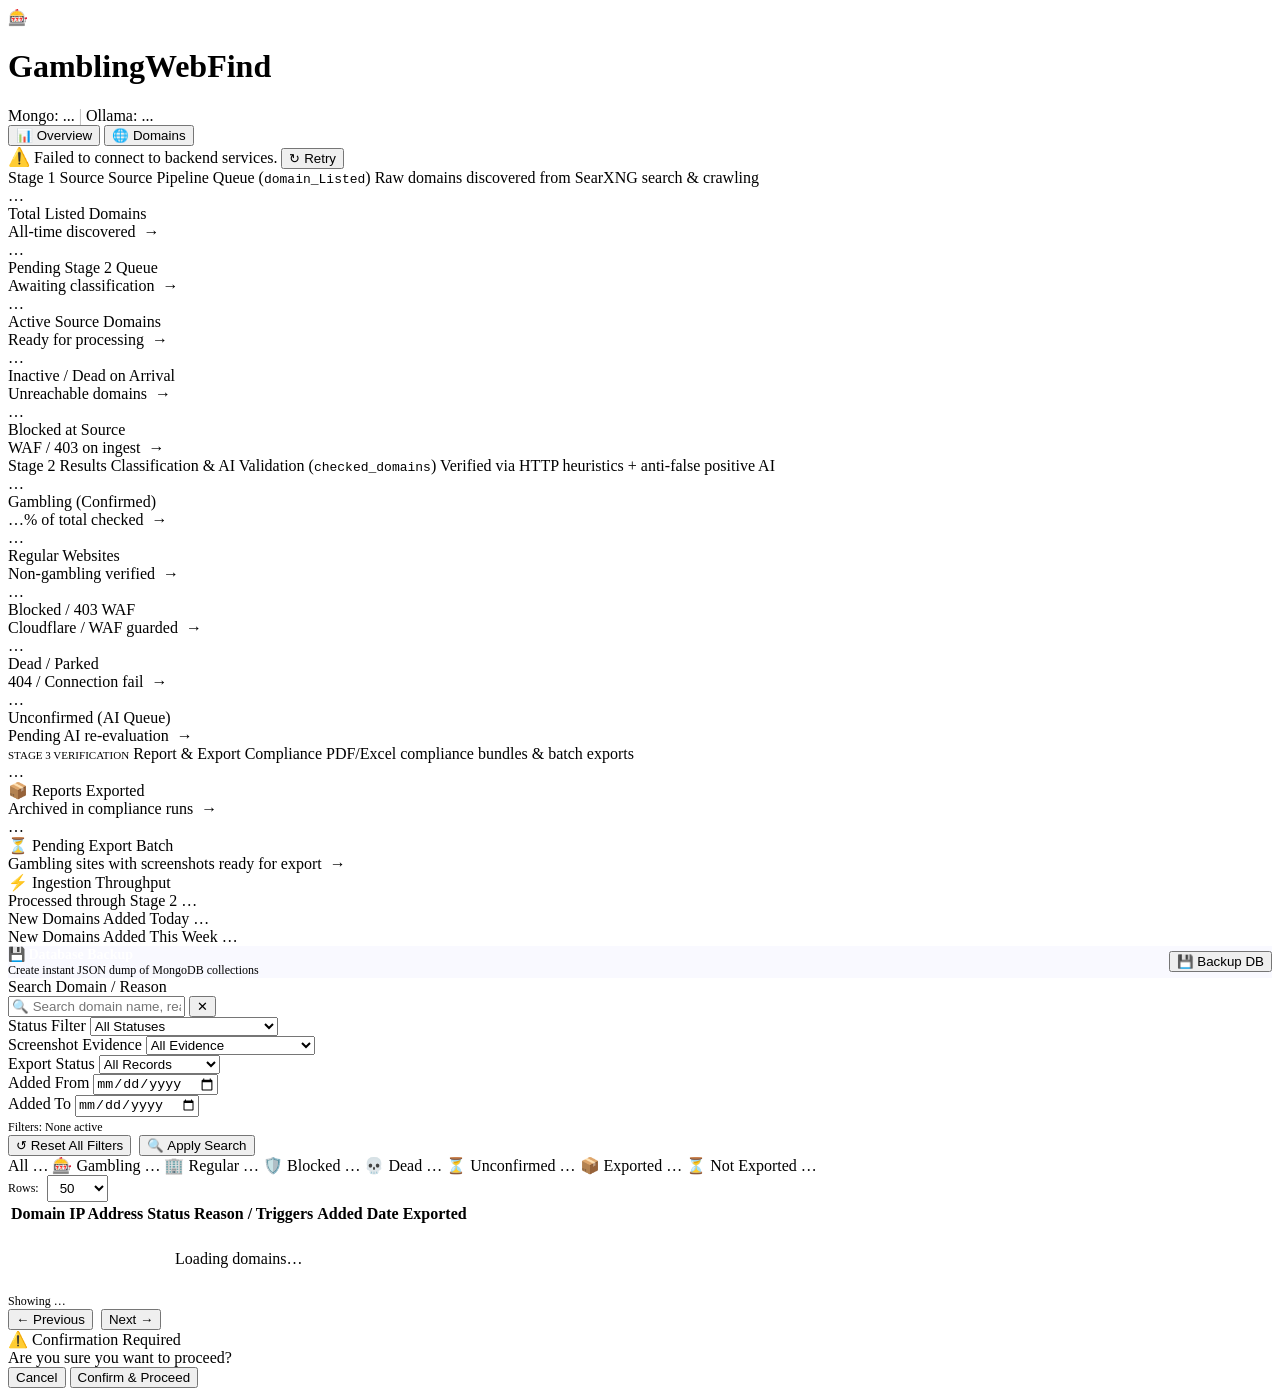
==== commit a48a3a1d: "push-2 wokring on the large data set" ====
--- a/web/index.html
+++ b/web/index.html
@@ -25,7 +25,6 @@
 
     <nav>
       <button data-tab="overview" class="active" onclick="showTab('overview')">📊 Overview</button>
-      <button data-tab="pipeline" onclick="showTab('pipeline')">⚡ Pipeline</button>
       <button data-tab="domains" onclick="showTab('domains')">🌐 Domains</button>
     </nav>
   </header>
@@ -197,107 +196,7 @@
       </div>
     </div>
 
-    <!-- TAB 2: PIPELINE -->
-    <div id="tab-pipeline" class="tab-view hidden">
-      <!-- Pipeline Header with Stop All Button -->
-      <div class="pipeline-header-bar mb20">
-        <div>
-          <h2 style="font-size:18px;font-weight:700;color:#fff">Pipeline Execution & Control</h2>
-          <p class="muted" style="font-size:13px">Launch automated stages or halt running processes on demand</p>
-        </div>
-        <button id="btn-stop-all" class="btn btn-danger btn-sm hidden" onclick="stopAllStages()">⏹ Stop All Running Jobs</button>
-      </div>
-
-      <div class="grid2 mb20">
-        <!-- Stage 1: Keywords Search -->
-        <div class="card" id="card-stage-keywords">
-          <div class="card-header">
-            <div style="display:flex;align-items:center;gap:10px">
-              <span style="font-size:22px">🔍</span>
-              <div>
-                <div class="section-title" style="margin:0">Stage 1 — Keywords Search</div>
-                <div class="muted" style="font-size:12px">SearxNG Multi-Engine query using top 500 keywords</div>
-              </div>
-            </div>
-            <span id="badge-keywords" class="badge badge-idle">Idle</span>
-          </div>
-          <p class="muted" style="font-size:13px;margin-bottom:14px">Searches Google/Bing via SearXNG and seeds newly discovered domains into MongoDB <code>domain_Listed</code>.</p>
-          <div style="display:flex;gap:10px;align-items:center">
-            <button id="btn-keywords" class="btn btn-primary" onclick="runStage('keywords')">▶ Start Search</button>
-            <button id="btn-stop-keywords" class="btn btn-danger hidden" onclick="stopStage('keywords')">⏹ Stop Search</button>
-          </div>
-          <div class="log-panel mt16" id="log-keywords"><p class="dim">// Logs will stream here when started...</p></div>
-        </div>
-
-        <!-- Stage 2: Check & Classify -->
-        <div class="card" id="card-stage-check">
-          <div class="card-header">
-            <div style="display:flex;align-items:center;gap:10px">
-              <span style="font-size:22px">🤖</span>
-              <div>
-                <div class="section-title" style="margin:0">Stage 2 — URL Classifier & AI</div>
-                <div class="muted" style="font-size:12px">Fast HTTP fetch + Anti-False Positive AI Validation</div>
-              </div>
-            </div>
-            <span id="badge-check" class="badge badge-idle">Idle</span>
-          </div>
-          <div class="form-row">
-            <label>Classification Mode</label>
-            <select id="check-mode">
-              <option value="new">1. New Unprocessed Domains (Fresh queue from SearXNG search / CSV import)</option>
-              <option value="blocked">2. Re-check Blocked Sites (Retry HTTP 403 / Cloudflare WAF protected sites)</option>
-              <option value="unconfirmed">3. Re-check Unconfirmed Sites (Re-evaluate pending sites with Ollama AI)</option>
-              <option value="regular">4. Re-check Regular Websites (Re-verify non-gambling sites for new gambling content)</option>
-              <option value="dead">5. Re-check Dead Sites (Re-test offline or DNS-failed sites to see if back online)</option>
-            </select>
-          </div>
-          <div style="display:flex;gap:10px;align-items:center">
-            <button id="btn-check" class="btn btn-primary" onclick="onRunCheckClick()">▶ Run Classification</button>
-            <button id="btn-stop-check" class="btn btn-danger hidden" onclick="stopStage('check')">⏹ Stop Classification</button>
-          </div>
-          <div class="log-panel mt16" id="log-check"><p class="dim">// Logs will stream here when started...</p></div>
-        </div>
-
-        <!-- Stage 3: Export Reports -->
-        <div class="card" id="card-stage-export">
-          <div class="card-header">
-            <div style="display:flex;align-items:center;gap:10px">
-              <span style="font-size:22px">📋</span>
-              <div>
-                <div class="section-title" style="margin:0">Stage 3 — Compliance Report Exporter</div>
-                <div class="muted" style="font-size:12px">Generates PDF, Excel, and Word compliance reports from MongoDB</div>
-              </div>
-            </div>
-            <span id="badge-export" class="badge badge-idle">Idle</span>
-          </div>
-          <div style="display:flex;gap:10px;align-items:center">
-            <button id="btn-export" class="btn btn-primary" onclick="runStage('export')">▶ Generate & Export</button>
-            <button id="btn-stop-export" class="btn btn-danger hidden" onclick="stopStage('export')">⏹ Stop Export</button>
-          </div>
-          <div class="log-panel mt16" id="log-export"><p class="dim">// Logs will stream here when started...</p></div>
-        </div>
-      </div>
-
-      <!-- Import True Positives Section -->
-      <div class="card">
-        <div class="card-header">
-          <div style="display:flex;align-items:center;gap:10px">
-            <span style="font-size:22px">📥</span>
-            <div>
-              <div class="section-title" style="margin:0">Import Confirmed Gambling URLs</div>
-              <div class="muted" style="font-size:12px">Directly seeds confirmed gambling domains into MongoDB and queues for screenshot capture</div>
-            </div>
-          </div>
-        </div>
-        <div class="form-row">
-          <label>Paste Domains or URLs (one per line)</label>
-          <textarea id="import-domains" rows="4" placeholder="007book.biz&#10;https://www.10cric.biz&#10;royal777.com"></textarea>
-        </div>
-        <button id="btn-import" class="btn btn-primary" onclick="onRunImportClick()">📥 Import & Queue</button>
-      </div>
-    </div>
-
-    <!-- TAB 3: DOMAINS TABLE WITH ENHANCED FILTER & SEARCH CONTROLS -->
+    <!-- TAB 2: DOMAINS TABLE WITH ENHANCED FILTER & SEARCH CONTROLS -->
     <div id="tab-domains" class="tab-view hidden">
       <!-- Advanced Search & Filter Toolbar -->
       <div class="card mb16 filter-card">
@@ -413,6 +312,7 @@
           <thead>
             <tr>
               <th>Domain</th>
+              <th>IP Address</th>
               <th>Status</th>
               <th>Reason / Triggers</th>
               <th>Added Date</th>
@@ -420,7 +320,7 @@
             </tr>
           </thead>
           <tbody id="domains-body">
-            <tr><td colspan="5" style="text-align:center;padding:24px" class="muted">Loading domains…</td></tr>
+            <tr><td colspan="6" style="text-align:center;padding:24px" class="muted">Loading domains…</td></tr>
           </tbody>
         </table>
       </div>
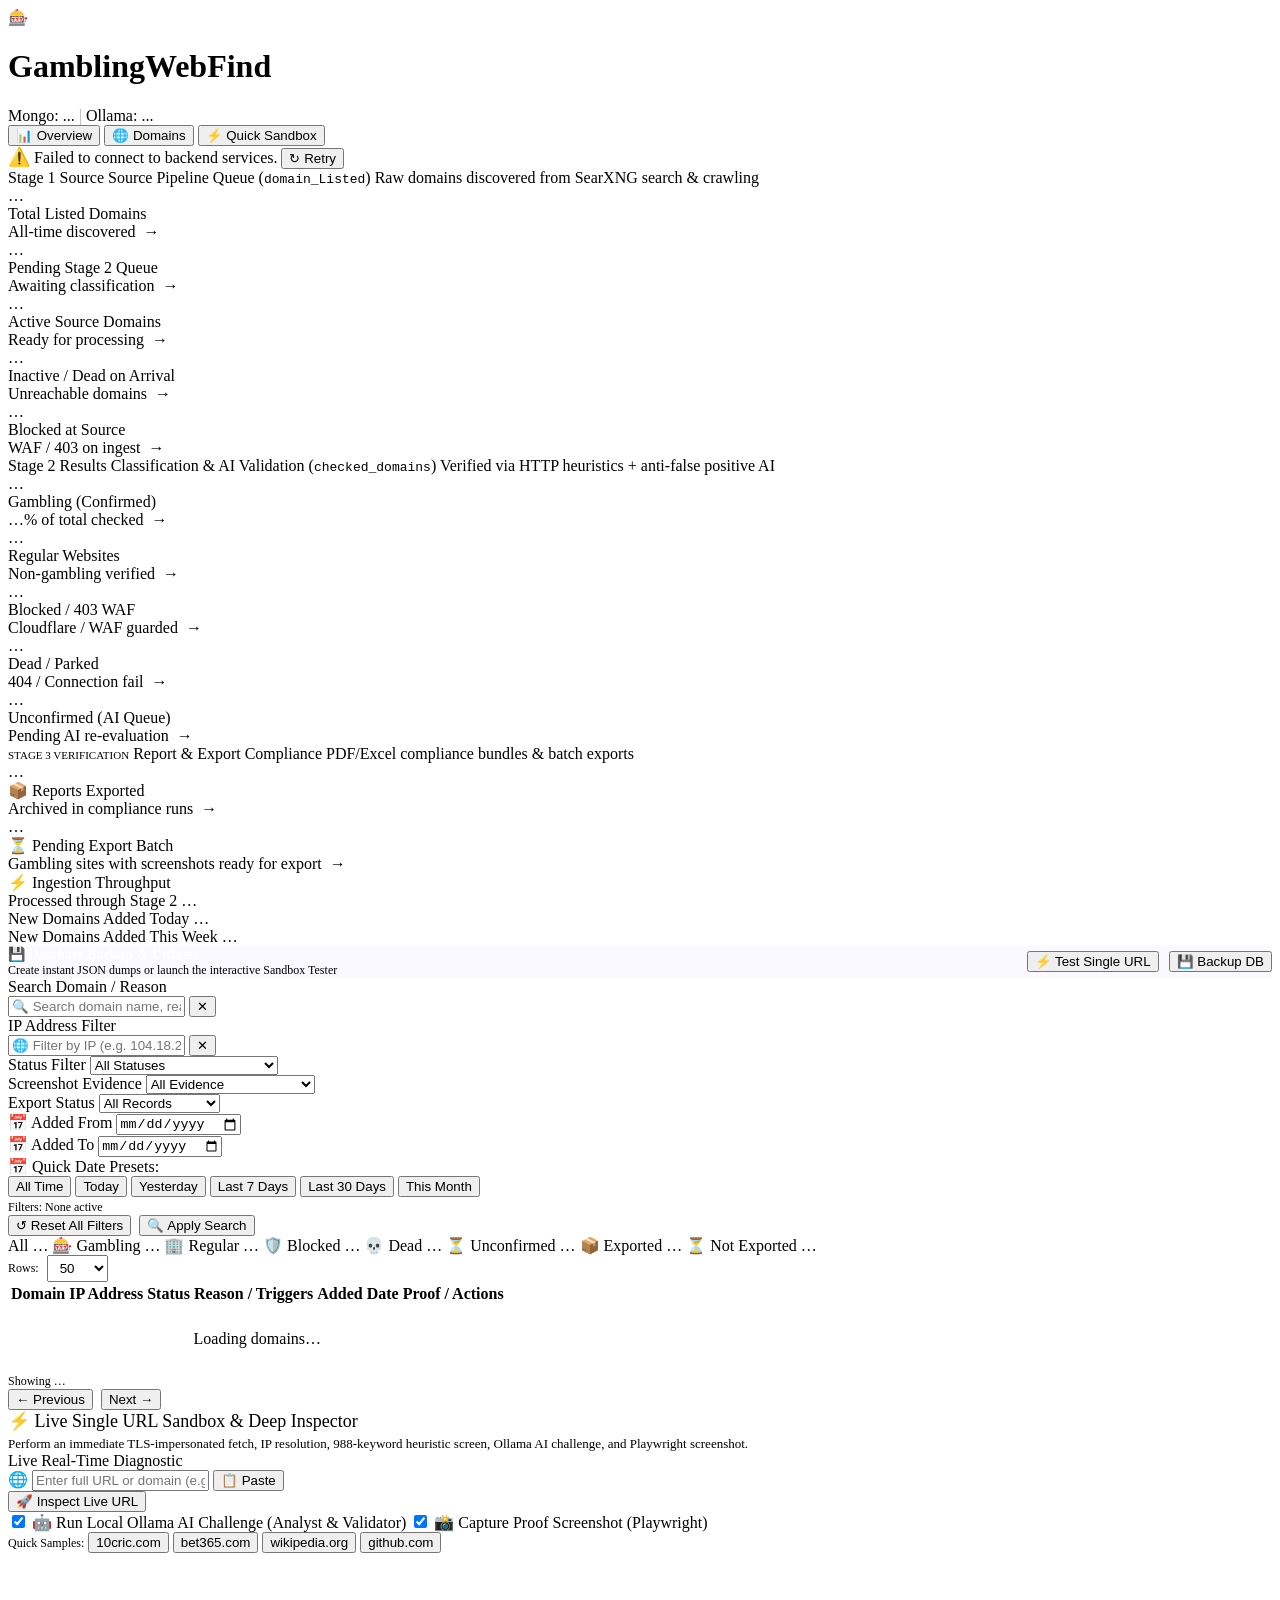
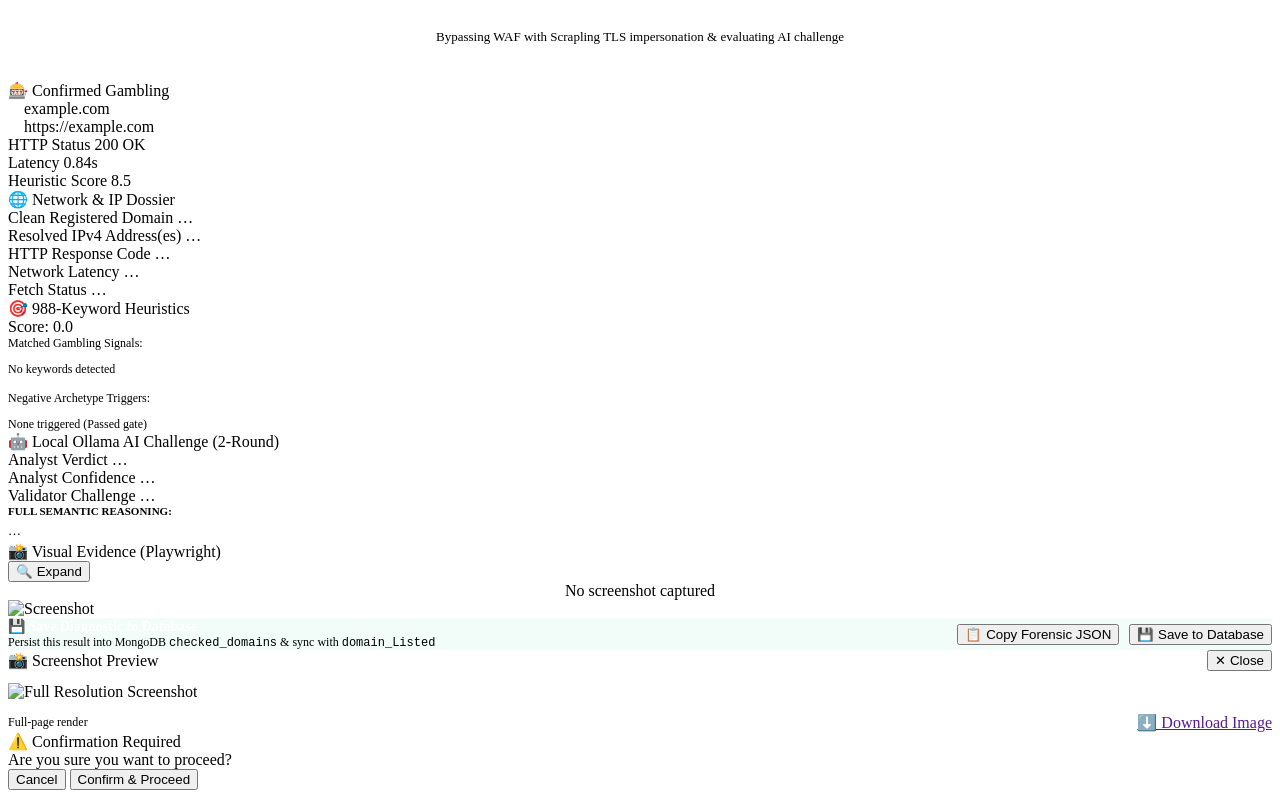
==== commit a65a0268: "claude liya ha false postive report ho gai tha ab pura wapas run kar raha ha" ====
--- a/web/index.html
+++ b/web/index.html
@@ -26,6 +26,7 @@
     <nav>
       <button data-tab="overview" class="active" onclick="showTab('overview')">📊 Overview</button>
       <button data-tab="domains" onclick="showTab('domains')">🌐 Domains</button>
+      <button data-tab="sandbox" onclick="showTab('sandbox')">⚡ Quick Sandbox</button>
     </nav>
   </header>
 
@@ -186,10 +187,11 @@
       <div class="card mb20" style="background:rgba(99, 102, 241, 0.04); border-color: rgba(99, 102, 241, 0.25);">
         <div style="display:flex;align-items:center;justify-content:space-between;flex-wrap:wrap;gap:12px">
           <div>
-            <div style="font-weight:700;color:#fff;font-size:14px">💾 Database Backup</div>
-            <div class="muted" style="font-size:12px">Create instant JSON dump of MongoDB collections</div>
+            <div style="font-weight:700;color:#fff;font-size:14px">💾 Database Backup & Utilities</div>
+            <div class="muted" style="font-size:12px">Create instant JSON dumps or launch the interactive Sandbox Tester</div>
           </div>
           <div style="display:flex;gap:10px;flex-wrap:wrap;align-items:center">
+            <button class="btn btn-primary btn-sm" onclick="showTab('sandbox')">⚡ Test Single URL</button>
             <button class="btn btn-success btn-sm" onclick="triggerDatabaseBackup()">💾 Backup DB</button>
           </div>
         </div>
@@ -207,6 +209,15 @@
             <div class="search-input-wrap">
               <input type="text" id="domain-search" placeholder="🔍 Search domain name, reason, keyword..." oninput="onSearchInput(this.value)">
               <button class="search-clear-btn hidden" id="search-clear-btn" onclick="clearSearchInput()" title="Clear search">✕</button>
+            </div>
+          </div>
+
+          <!-- IP Address Filter Field -->
+          <div class="filter-field">
+            <label>IP Address Filter</label>
+            <div class="search-input-wrap">
+              <input type="text" id="filter-ip-input" placeholder="🌐 Filter by IP (e.g. 104.18.2.1)" oninput="onIpFilterInput(this.value)">
+              <button class="search-clear-btn hidden" id="ip-clear-btn" onclick="clearIpInput()" title="Clear IP">✕</button>
             </div>
           </div>
 
@@ -245,14 +256,27 @@
 
           <!-- Date Range: From Date -->
           <div class="filter-field">
-            <label>Added From</label>
+            <label>📅 Added From</label>
             <input type="date" id="filter-from-date" onchange="onDateFilterChange()">
           </div>
 
           <!-- Date Range: To Date -->
           <div class="filter-field">
-            <label>Added To</label>
+            <label>📅 Added To</label>
             <input type="date" id="filter-to-date" onchange="onDateFilterChange()">
+          </div>
+        </div>
+
+        <!-- Quick Calendar Presets Bar -->
+        <div class="date-presets-row mt12">
+          <span class="preset-label">📅 Quick Date Presets:</span>
+          <div class="preset-chips-wrap">
+            <button type="button" class="date-chip active" data-preset="all" onclick="setDatePreset('all')">All Time</button>
+            <button type="button" class="date-chip" data-preset="today" onclick="setDatePreset('today')">Today</button>
+            <button type="button" class="date-chip" data-preset="yesterday" onclick="setDatePreset('yesterday')">Yesterday</button>
+            <button type="button" class="date-chip" data-preset="7days" onclick="setDatePreset('7days')">Last 7 Days</button>
+            <button type="button" class="date-chip" data-preset="30days" onclick="setDatePreset('30days')">Last 30 Days</button>
+            <button type="button" class="date-chip" data-preset="this_month" onclick="setDatePreset('this_month')">This Month</button>
           </div>
         </div>
 
@@ -316,7 +340,7 @@
               <th>Status</th>
               <th>Reason / Triggers</th>
               <th>Added Date</th>
-              <th>Exported</th>
+              <th>Proof / Actions</th>
             </tr>
           </thead>
           <tbody id="domains-body">
@@ -334,7 +358,217 @@
         </div>
       </div>
     </div>
+
+    <!-- TAB 3: LIVE QUICK SANDBOX & SINGLE URL TESTER -->
+    <div id="tab-sandbox" class="tab-view hidden">
+      <!-- Input Panel -->
+      <div class="card mb20 sandbox-hero-card">
+        <div class="sandbox-header">
+          <div>
+            <div class="section-title" style="font-size:18px">⚡ Live Single URL Sandbox & Deep Inspector</div>
+            <div class="muted" style="font-size:13px;margin-top:4px">
+              Perform an immediate TLS-impersonated fetch, IP resolution, 988-keyword heuristic screen, Ollama AI challenge, and Playwright screenshot.
+            </div>
+          </div>
+          <div class="sandbox-badge">
+            <span class="pulse-dot"></span> Live Real-Time Diagnostic
+          </div>
+        </div>
+
+        <form id="sandbox-form" onsubmit="event.preventDefault(); runUrlTest();" class="mt16">
+          <div class="sandbox-input-row">
+            <div class="sandbox-input-wrapper">
+              <span class="sandbox-input-icon">🌐</span>
+              <input type="text" id="sandbox-url-input" placeholder="Enter full URL or domain (e.g. https://betway.com or 10cric.com)" required>
+              <button type="button" class="btn btn-ghost btn-sm" onclick="pasteSandboxUrl()" title="Paste from clipboard">📋 Paste</button>
+            </div>
+            <button type="submit" id="btn-run-sandbox" class="btn btn-primary btn-lg">
+              <span id="btn-run-sandbox-text">🚀 Inspect Live URL</span>
+            </button>
+          </div>
+
+          <!-- Feature Toggles -->
+          <div class="sandbox-toggles-row mt16">
+            <label class="toggle-control">
+              <input type="checkbox" id="toggle-run-ai" checked>
+              <span class="toggle-switch"></span>
+              <span class="toggle-text">🤖 Run Local Ollama AI Challenge (Analyst & Validator)</span>
+            </label>
+
+            <label class="toggle-control">
+              <input type="checkbox" id="toggle-take-screenshot" checked>
+              <span class="toggle-switch"></span>
+              <span class="toggle-text">📸 Capture Proof Screenshot (Playwright)</span>
+            </label>
+
+            <!-- Sample URL chips -->
+            <div class="sample-chips-wrap">
+              <span class="muted" style="font-size:12px">Quick Samples:</span>
+              <button type="button" class="sample-chip" onclick="setSandboxSample('https://10cric.com')">10cric.com</button>
+              <button type="button" class="sample-chip" onclick="setSandboxSample('https://bet365.com')">bet365.com</button>
+              <button type="button" class="sample-chip" onclick="setSandboxSample('https://wikipedia.org')">wikipedia.org</button>
+              <button type="button" class="sample-chip" onclick="setSandboxSample('https://github.com')">github.com</button>
+            </div>
+          </div>
+        </form>
+      </div>
+
+      <!-- Loading State Indicator -->
+      <div id="sandbox-loading-indicator" class="card mb20 hidden" style="text-align:center;padding:36px">
+        <div class="sandbox-spinner"></div>
+        <div style="font-size:16px;font-weight:700;color:#fff;margin-top:16px" id="sandbox-loading-title">Connecting to Target Host…</div>
+        <div class="muted" style="font-size:13px;margin-top:6px" id="sandbox-loading-subtitle">Bypassing WAF with Scrapling TLS impersonation & evaluating AI challenge</div>
+      </div>
+
+      <!-- Results Container -->
+      <div id="sandbox-result-container" class="hidden">
+        <!-- Top Summary Banner -->
+        <div class="sandbox-result-banner mb20" id="sandbox-result-banner">
+          <div class="banner-left">
+            <div class="status-badge-lg" id="res-status-badge">🎰 Confirmed Gambling</div>
+            <div style="margin-left:16px">
+              <div class="res-domain-title" id="res-domain-text">example.com</div>
+              <div class="res-url-sub" id="res-url-text">https://example.com</div>
+            </div>
+          </div>
+          <div class="banner-right">
+            <div class="metric-pill">
+              <span class="lbl">HTTP Status</span>
+              <span class="val" id="res-http-status">200 OK</span>
+            </div>
+            <div class="metric-pill">
+              <span class="lbl">Latency</span>
+              <span class="val" id="res-latency">0.84s</span>
+            </div>
+            <div class="metric-pill">
+              <span class="lbl">Heuristic Score</span>
+              <span class="val" id="res-score">8.5</span>
+            </div>
+          </div>
+        </div>
+
+        <!-- 4-Card Detailed Forensic Grid -->
+        <div class="grid2 mb20">
+          <!-- Card 1: Network & IP Dossier -->
+          <div class="card">
+            <div class="card-header">
+              <div class="section-title">🌐 Network & IP Dossier</div>
+            </div>
+            <div class="metric-row">
+              <span class="metric-label">Clean Registered Domain</span>
+              <span class="metric-value" id="res-net-domain">…</span>
+            </div>
+            <div class="metric-row">
+              <span class="metric-label">Resolved IPv4 Address(es)</span>
+              <span class="metric-value font-mono" id="res-net-ip" style="color:var(--cyan)">…</span>
+            </div>
+            <div class="metric-row">
+              <span class="metric-label">HTTP Response Code</span>
+              <span class="metric-value" id="res-net-code">…</span>
+            </div>
+            <div class="metric-row">
+              <span class="metric-label">Network Latency</span>
+              <span class="metric-value" id="res-net-latency">…</span>
+            </div>
+            <div class="metric-row">
+              <span class="metric-label">Fetch Status</span>
+              <span class="metric-value" id="res-net-fetch-status">…</span>
+            </div>
+          </div>
+
+          <!-- Card 2: Heuristic Screening Engine -->
+          <div class="card">
+            <div class="card-header">
+              <div class="section-title">🎯 988-Keyword Heuristics</div>
+              <span class="badge" id="res-heuristic-badge">Score: 0.0</span>
+            </div>
+            <div style="font-size:12px;color:var(--text-muted);margin-bottom:8px">Matched Gambling Signals:</div>
+            <div class="keywords-pills-container" id="res-keywords-container">
+              <span class="muted" style="font-size:12px">No keywords detected</span>
+            </div>
+            
+            <div style="font-size:12px;color:var(--text-muted);margin-top:14px;margin-bottom:8px">Negative Archetype Triggers:</div>
+            <div class="keywords-pills-container" id="res-negatives-container">
+              <span class="muted" style="font-size:12px">None triggered (Passed gate)</span>
+            </div>
+          </div>
+        </div>
+
+        <!-- Card 3 & 4: AI Reasoning & Screenshot Evidence -->
+        <div class="grid2 mb20">
+          <!-- Card 3: Dual-Round Ollama AI Challenge -->
+          <div class="card">
+            <div class="card-header">
+              <div class="section-title">🤖 Local Ollama AI Challenge (2-Round)</div>
+            </div>
+            <div id="res-ai-container">
+              <div class="metric-row">
+                <span class="metric-label">Analyst Verdict</span>
+                <span class="metric-value" id="res-ai-analyst">…</span>
+              </div>
+              <div class="metric-row">
+                <span class="metric-label">Analyst Confidence</span>
+                <span class="metric-value" id="res-ai-confidence">…</span>
+              </div>
+              <div class="metric-row">
+                <span class="metric-label">Validator Challenge</span>
+                <span class="metric-value" id="res-ai-validator">…</span>
+              </div>
+              <div class="ai-reasoning-box mt12">
+                <div style="font-size:11px;font-weight:700;text-transform:uppercase;color:var(--purple);margin-bottom:4px">Full Semantic Reasoning:</div>
+                <div id="res-ai-reasoning" style="font-size:13px;line-height:1.6;color:var(--text)">…</div>
+              </div>
+            </div>
+          </div>
+
+          <!-- Card 4: Visual Proof Screenshot -->
+          <div class="card">
+            <div class="card-header">
+              <div class="section-title">📸 Visual Evidence (Playwright)</div>
+              <button class="btn btn-ghost btn-sm hidden" id="btn-expand-screenshot" onclick="openScreenshotModalFromSandbox()">🔍 Expand</button>
+            </div>
+            <div class="sandbox-screenshot-frame" id="sandbox-screenshot-frame">
+              <div class="muted" id="sandbox-screenshot-placeholder" style="display:flex;align-items:center;justify-content:center;height:100%">
+                No screenshot captured
+              </div>
+              <img id="sandbox-screenshot-img" src="" alt="Screenshot" class="hidden" onclick="openScreenshotModalFromSandbox()" style="cursor:zoom-in">
+            </div>
+          </div>
+        </div>
+
+        <!-- Action Footer -->
+        <div class="card" style="background:rgba(16, 185, 129, 0.05); border-color: rgba(16, 185, 129, 0.25);">
+          <div style="display:flex;align-items:center;justify-content:space-between;flex-wrap:wrap;gap:12px">
+            <div>
+              <div style="font-weight:700;color:#fff;font-size:14px">💾 Save Diagnostic to Database</div>
+              <div class="muted" style="font-size:12px">Persist this result into MongoDB <code>checked_domains</code> & sync with <code>domain_Listed</code></div>
+            </div>
+            <div style="display:flex;gap:10px;flex-wrap:wrap">
+              <button class="btn btn-ghost btn-sm" onclick="copyForensicJson()">📋 Copy Forensic JSON</button>
+              <button class="btn btn-success" id="btn-save-sandbox-domain" onclick="saveTestedDomainFromSandbox()">💾 Save to Database</button>
+            </div>
+          </div>
+        </div>
+      </div>
+    </div>
   </main>
+</div>
+
+<!-- Screenshot Lightbox Modal -->
+<div class="modal-overlay hidden" id="screenshot-modal" onclick="if(event.target === this) closeScreenshotModal()">
+  <div class="modal-box modal-lg">
+    <div style="display:flex;justify-content:space-between;align-items:center;margin-bottom:12px">
+      <div class="modal-title" id="ss-modal-domain">📸 Screenshot Preview</div>
+      <button class="btn btn-ghost btn-sm" onclick="closeScreenshotModal()">✕ Close</button>
+    </div>
+    <div class="modal-screenshot-container">
+      <img id="ss-modal-img" src="" alt="Full Resolution Screenshot">
+    </div>
+    <div style="display:flex;justify-content:space-between;align-items:center;margin-top:12px">
+      <span class="muted" style="font-size:12px" id="ss-modal-caption">Full-page render</span>
+      <a id="ss-modal-download-link" href="" target="_blank" download class="btn btn-primary btn-sm">⬇️ Download Image</a>
+    </div>
+  </div>
 </div>
 
 <!-- Generic Confirmation Modal -->
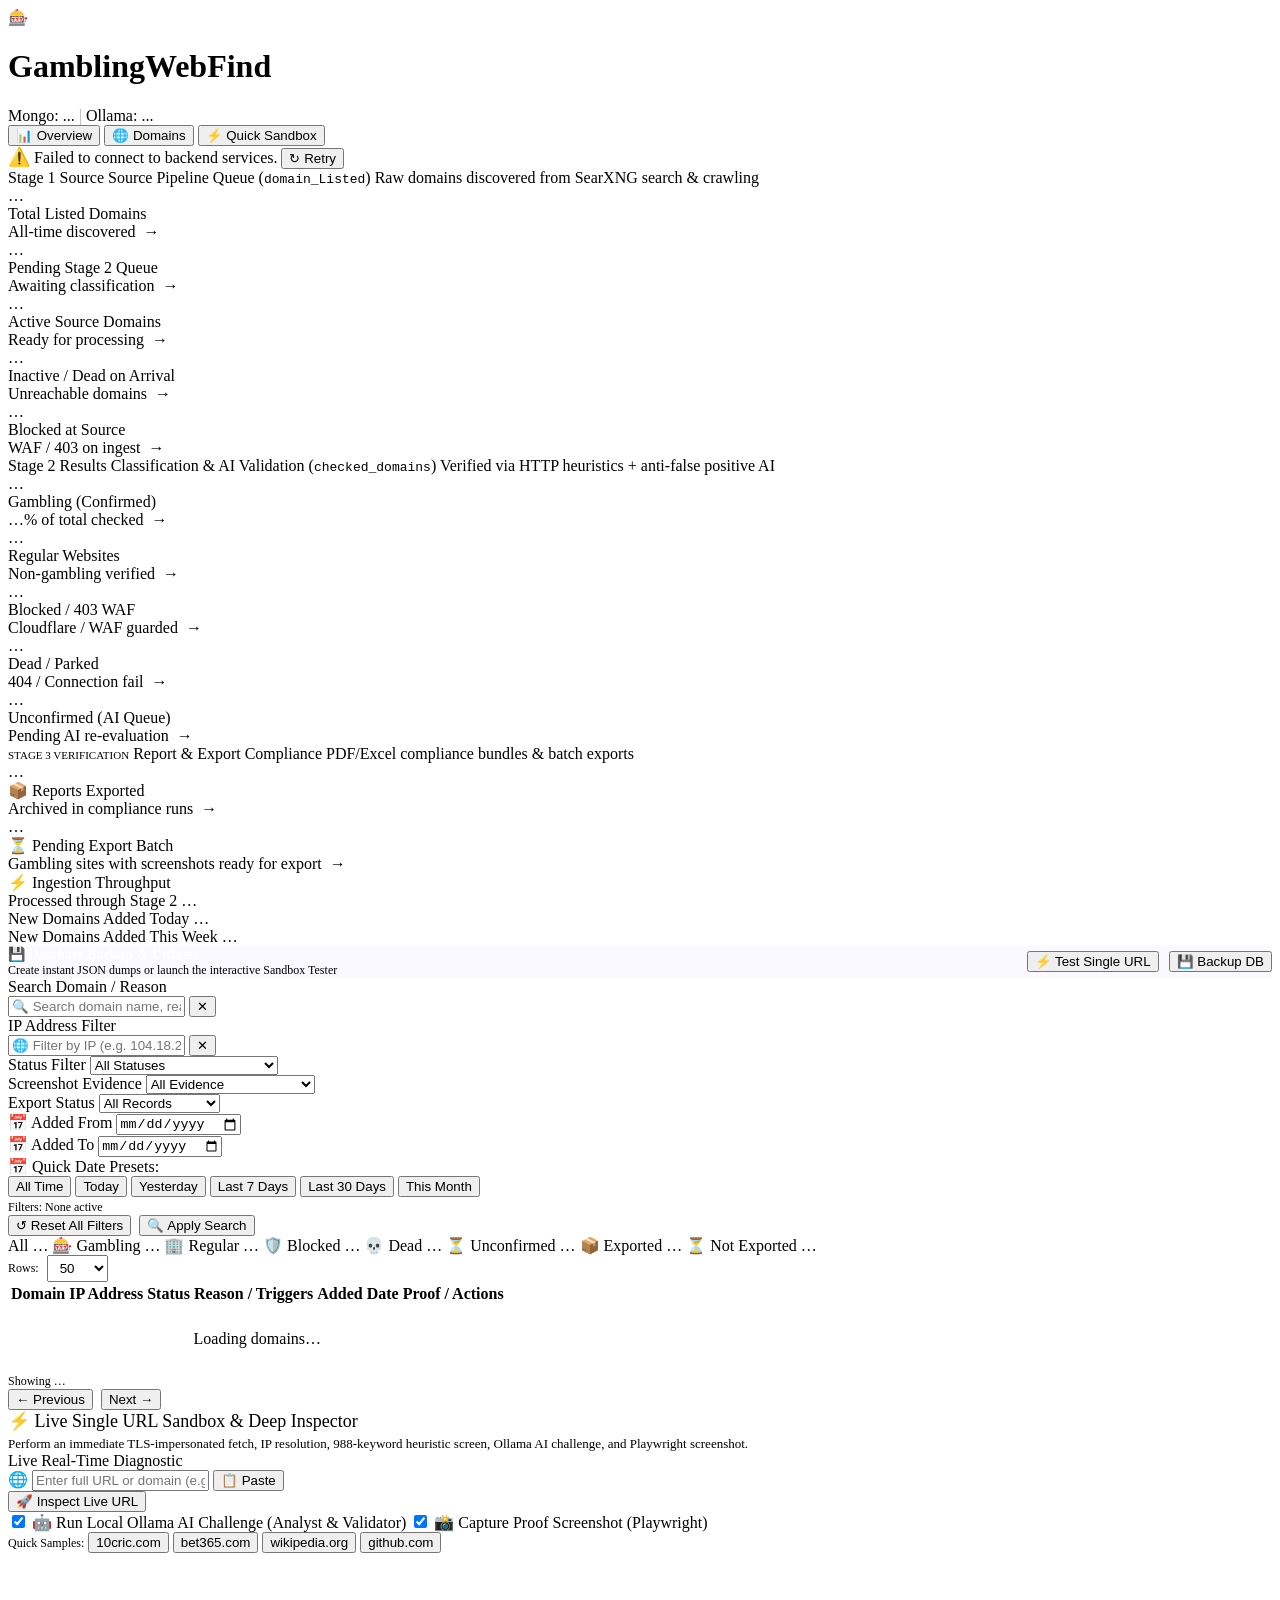
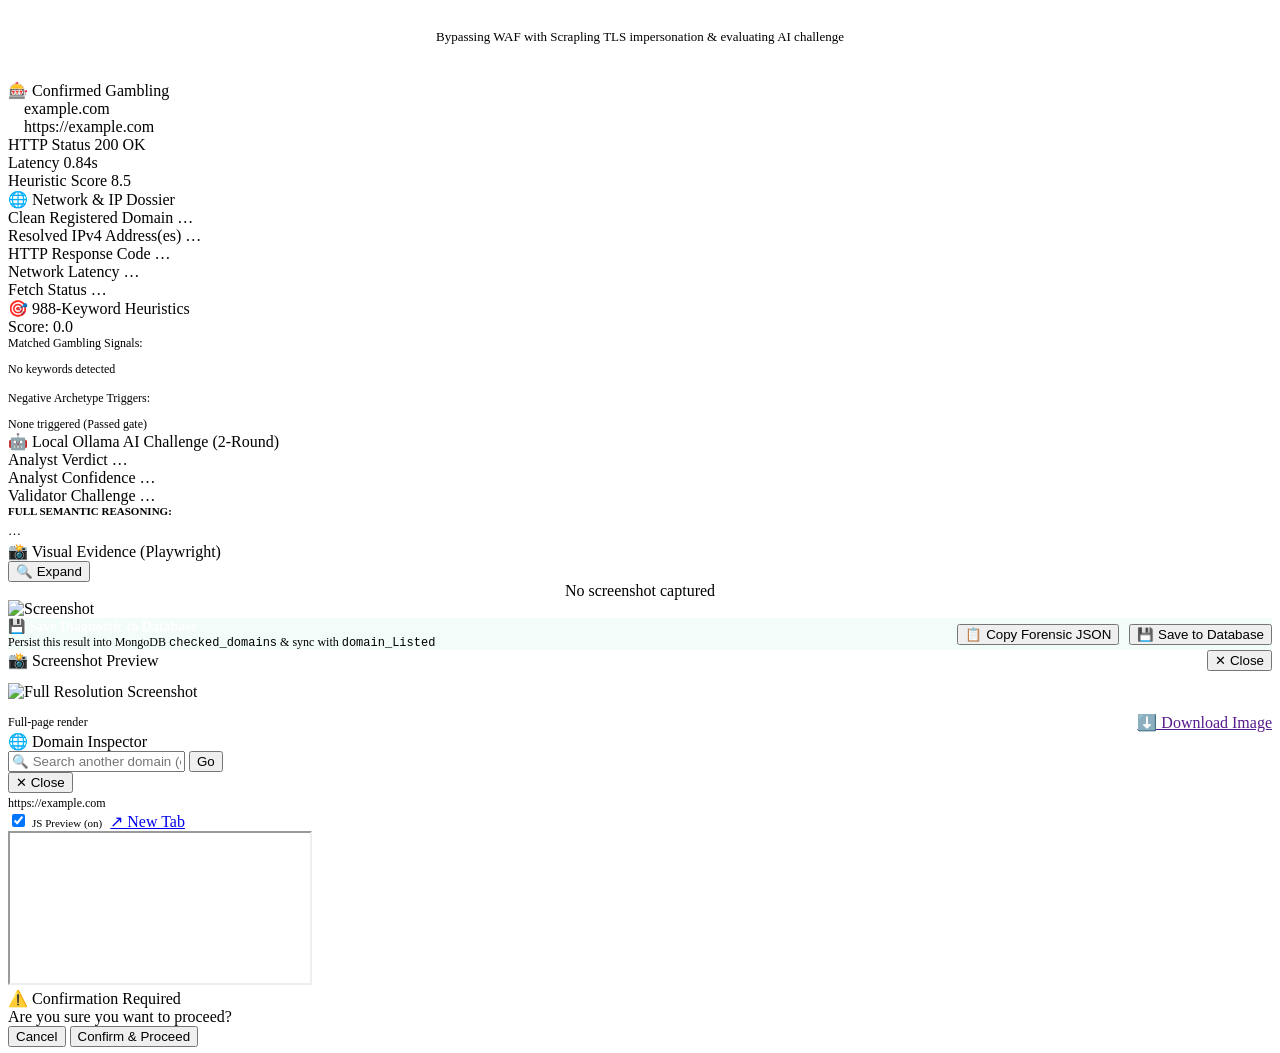
==== commit 360c1e36: "Add visual_check tool and update workflow" ====
--- a/web/index.html
+++ b/web/index.html
@@ -571,6 +571,44 @@
   </div>
 </div>
 
+<!-- Domain Detail Split View: live site on the left, info dossier on the right -->
+<div class="modal-overlay hidden" id="domain-detail-modal" onclick="if(event.target === this) closeDomainDetailModal()">
+  <div class="detail-modal-box">
+    <div class="detail-modal-header">
+      <div class="modal-title" id="dd-modal-title">🌐 Domain Inspector</div>
+      <div class="detail-search-box">
+        <input type="text" id="dd-search-input" placeholder="🔍 Search another domain (e.g. bet365.com)" onkeydown="if(event.key==='Enter') searchDomainInDetailModal()">
+        <button class="btn btn-ghost btn-sm" onclick="searchDomainInDetailModal()">Go</button>
+      </div>
+      <button class="btn btn-ghost btn-sm" onclick="closeDomainDetailModal()">✕ Close</button>
+    </div>
+    <div class="detail-modal-body">
+      <!-- Left: live site, embedded inline instead of a new tab -->
+      <div class="detail-live-pane">
+        <div class="detail-live-toolbar">
+          <span class="mono muted" style="font-size:12px" id="dd-live-url">https://example.com</span>
+          <div style="display:flex;gap:8px;align-items:center">
+            <label class="toggle-control" style="gap:6px" title="Served through our own proxy so it renders even if the site blocks embedding. Sandboxed — can't read this dashboard's data, open popups, submit forms, or navigate away. On by default; turn off for a script-free static snapshot instead.">
+              <input type="checkbox" id="dd-enable-js" checked onchange="reloadDomainDetailFrame()">
+              <span class="toggle-switch"></span>
+              <span class="toggle-text" style="font-size:11px">JS Preview (on)</span>
+            </label>
+            <a id="dd-open-new-tab" href="#" target="_blank" rel="noopener noreferrer" class="btn btn-ghost btn-xs" title="Open in a new tab instead">↗ New Tab</a>
+          </div>
+        </div>
+        <div class="detail-live-frame-wrap">
+          <iframe id="dd-live-iframe" src="about:blank" sandbox="allow-scripts" referrerpolicy="no-referrer"></iframe>
+        </div>
+      </div>
+
+      <!-- Right: compact info dossier -->
+      <div class="detail-info-pane" id="dd-info-pane">
+        <!-- populated by JS -->
+      </div>
+    </div>
+  </div>
+</div>
+
 <!-- Generic Confirmation Modal -->
 <div class="modal-overlay hidden" id="confirm-modal">
   <div class="modal-box">
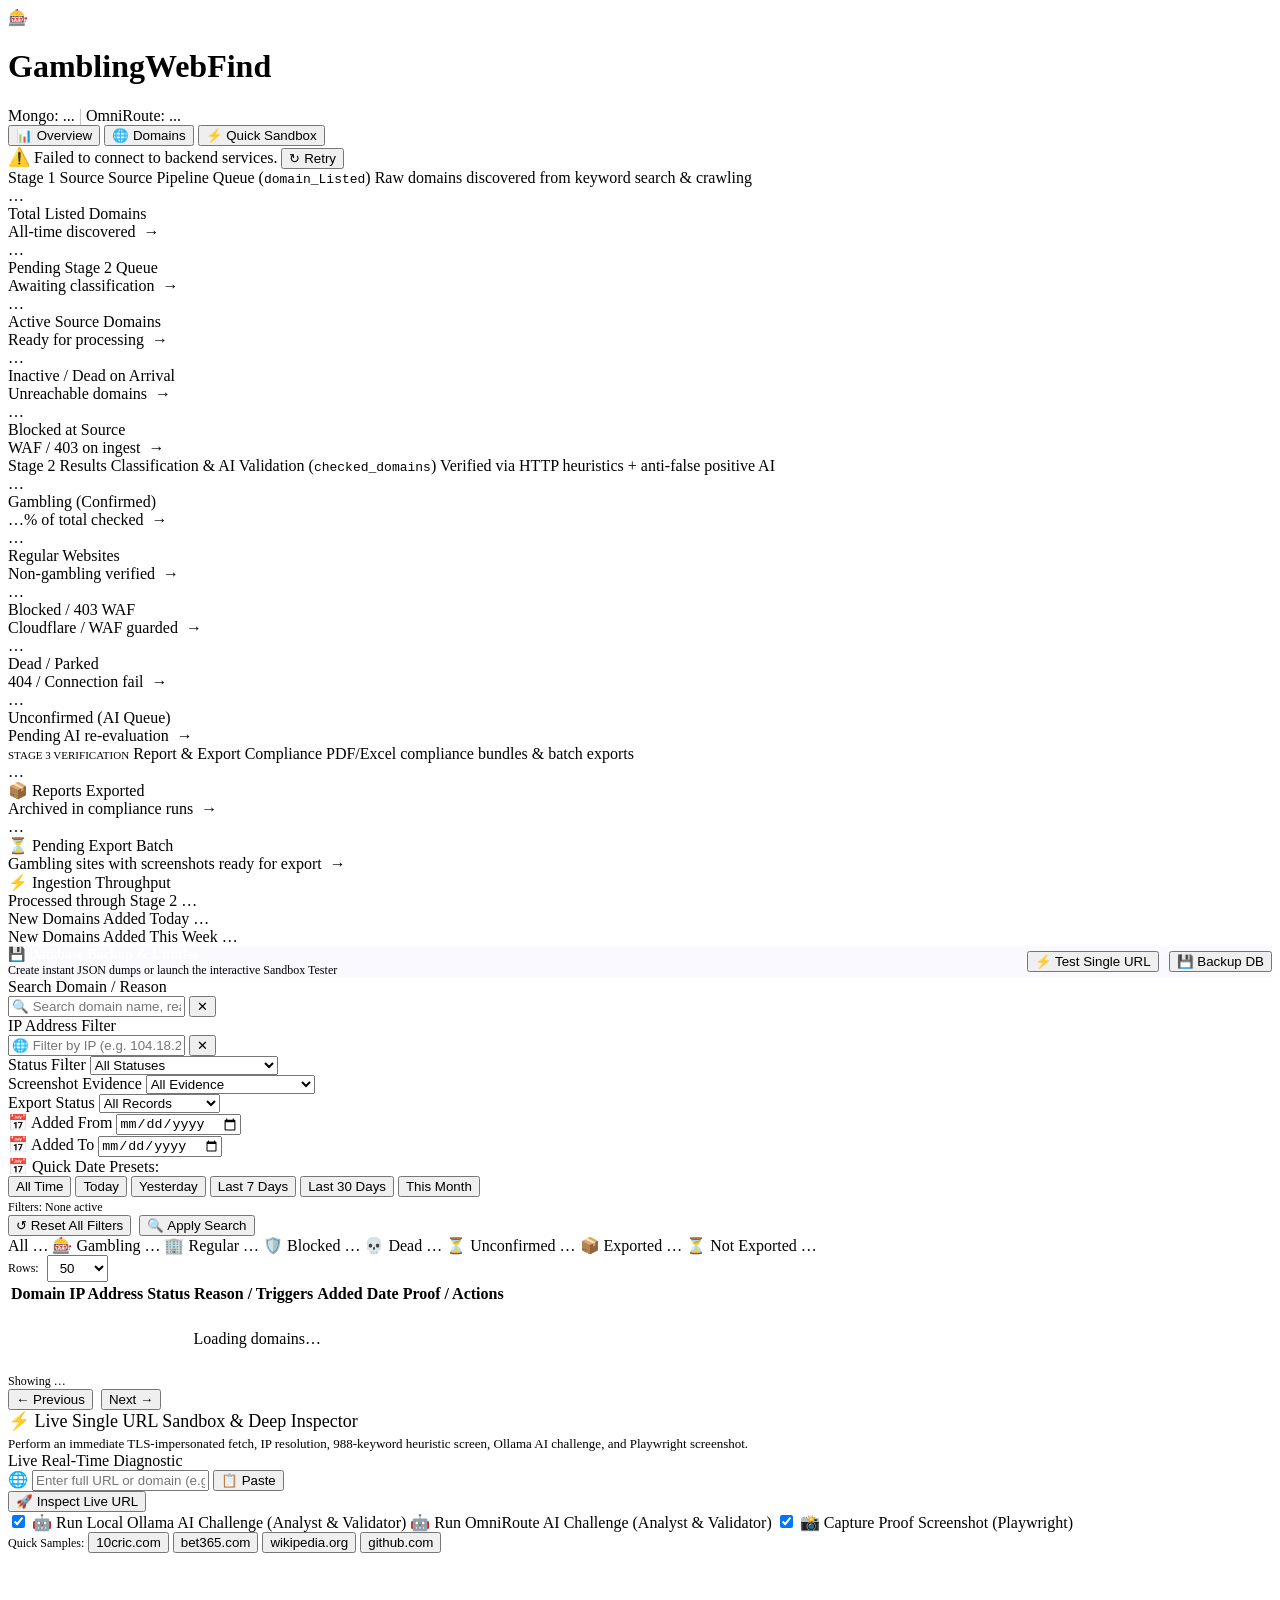
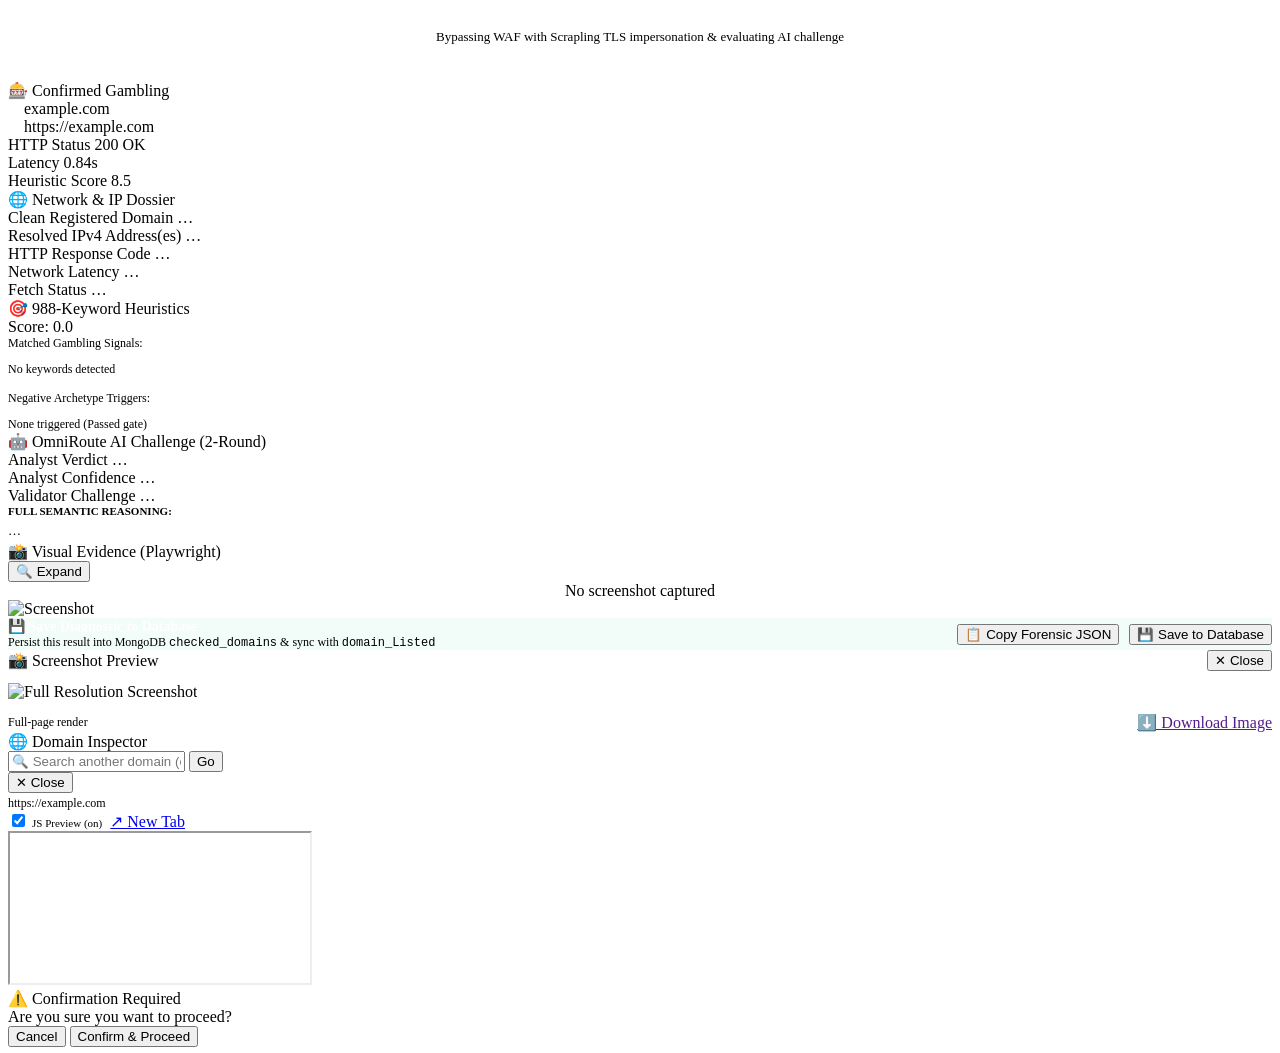
==== commit 9cf7508a: "feat(omniroute): integrate OmniRoute AI Gateway, auto-start daemon, purge dead code, add test suite," ====
--- a/web/index.html
+++ b/web/index.html
@@ -19,8 +19,8 @@
       <span class="status-dot" id="hdr-mongo-dot"></span>
       <span id="hdr-mongo-text">Mongo: ...</span>
       <span style="opacity:0.3">|</span>
-      <span class="status-dot" id="hdr-ollama-dot"></span>
-      <span id="hdr-ollama-text">Ollama: ...</span>
+      <span class="status-dot" id="hdr-omniroute-dot"></span>
+      <span id="hdr-omniroute-text">OmniRoute: ...</span>
     </div>
 
     <nav>
@@ -45,7 +45,7 @@
       <div class="stage-section-header">
         <span class="stage-section-tag">Stage 1 Source</span>
         <span class="stage-section-title">Source Pipeline Queue (<code>domain_Listed</code>)</span>
-        <span class="stage-section-desc">Raw domains discovered from SearXNG search & crawling</span>
+        <span class="stage-section-desc">Raw domains discovered from keyword search & crawling</span>
       </div>
 
       <div class="grid5 mb20">
@@ -393,6 +393,7 @@
               <input type="checkbox" id="toggle-run-ai" checked>
               <span class="toggle-switch"></span>
               <span class="toggle-text">🤖 Run Local Ollama AI Challenge (Analyst & Validator)</span>
+              <span class="toggle-text">🤖 Run OmniRoute AI Challenge (Analyst & Validator)</span>
             </label>
 
             <label class="toggle-control">
@@ -496,10 +497,10 @@
 
         <!-- Card 3 & 4: AI Reasoning & Screenshot Evidence -->
         <div class="grid2 mb20">
-          <!-- Card 3: Dual-Round Ollama AI Challenge -->
+          <!-- Card 3: Dual-Round OmniRoute AI Challenge -->
           <div class="card">
             <div class="card-header">
-              <div class="section-title">🤖 Local Ollama AI Challenge (2-Round)</div>
+              <div class="section-title">🤖 OmniRoute AI Challenge (2-Round)</div>
             </div>
             <div id="res-ai-container">
               <div class="metric-row">
